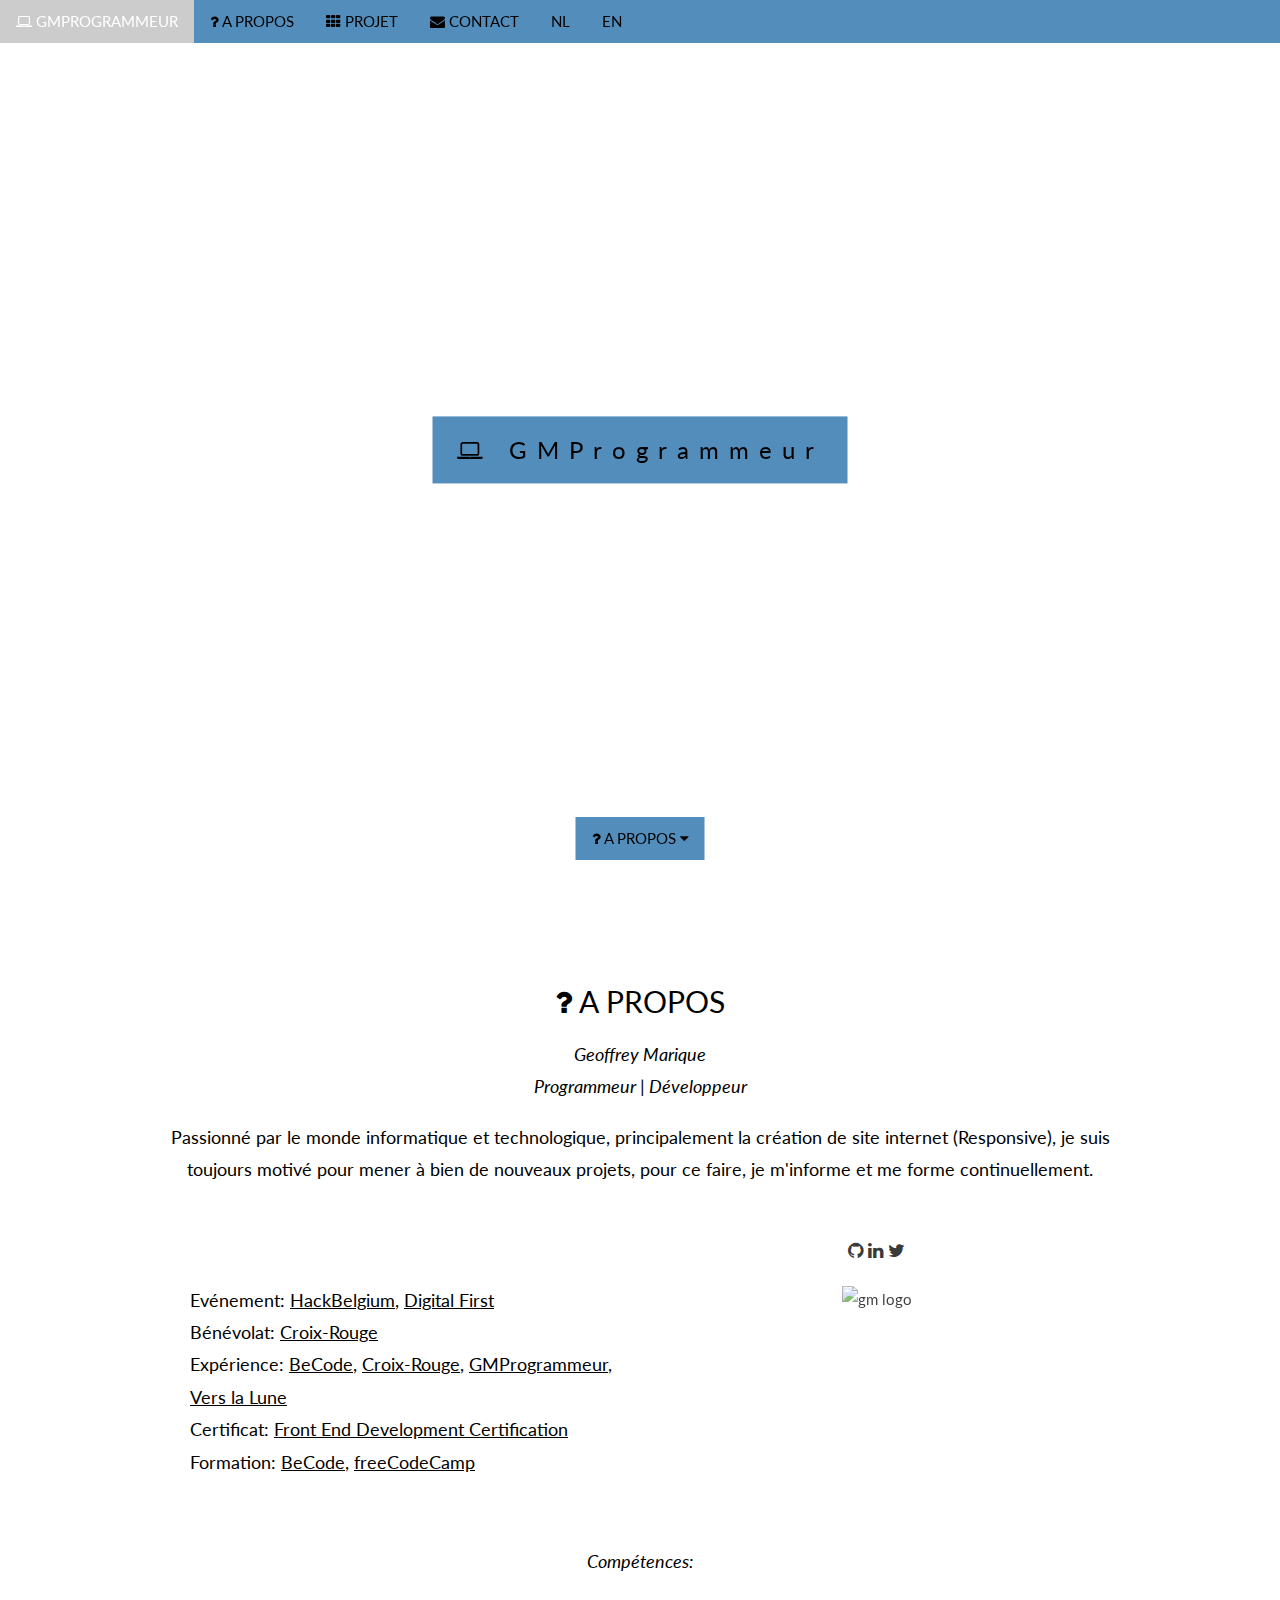
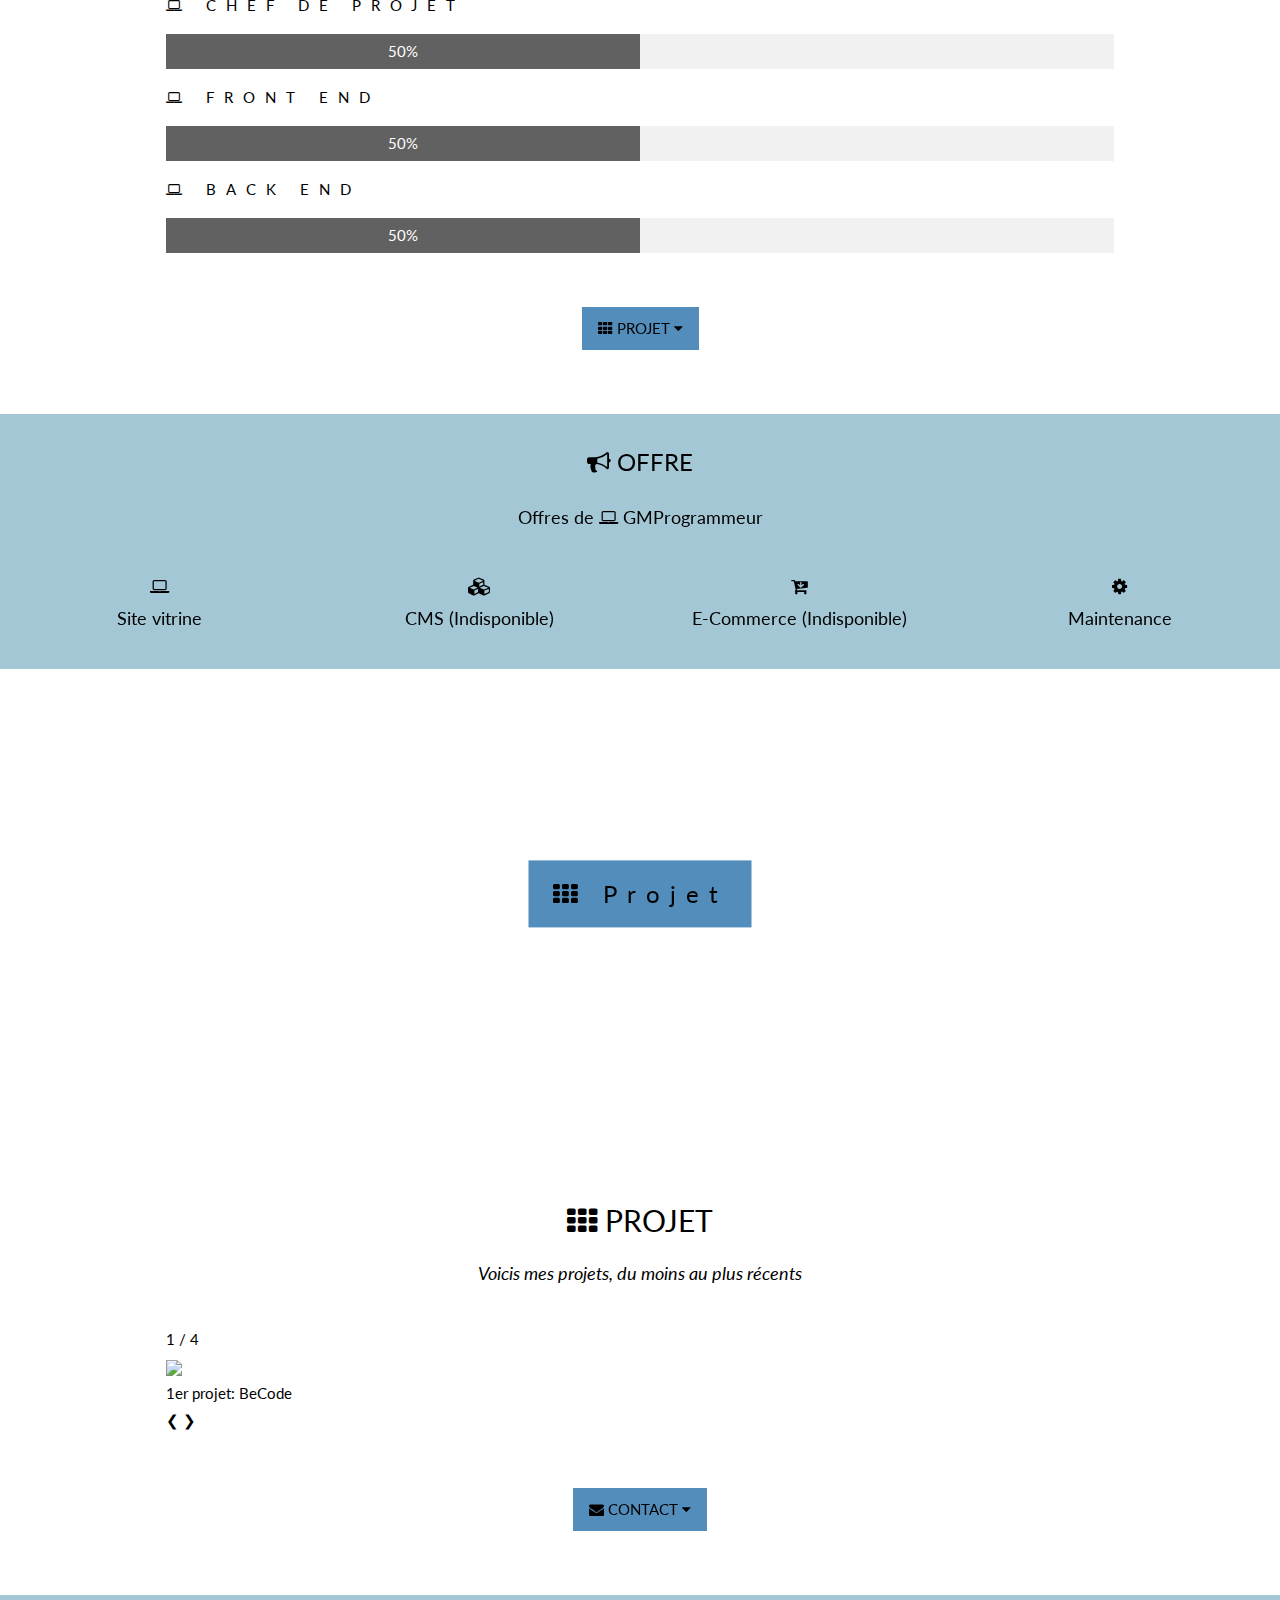
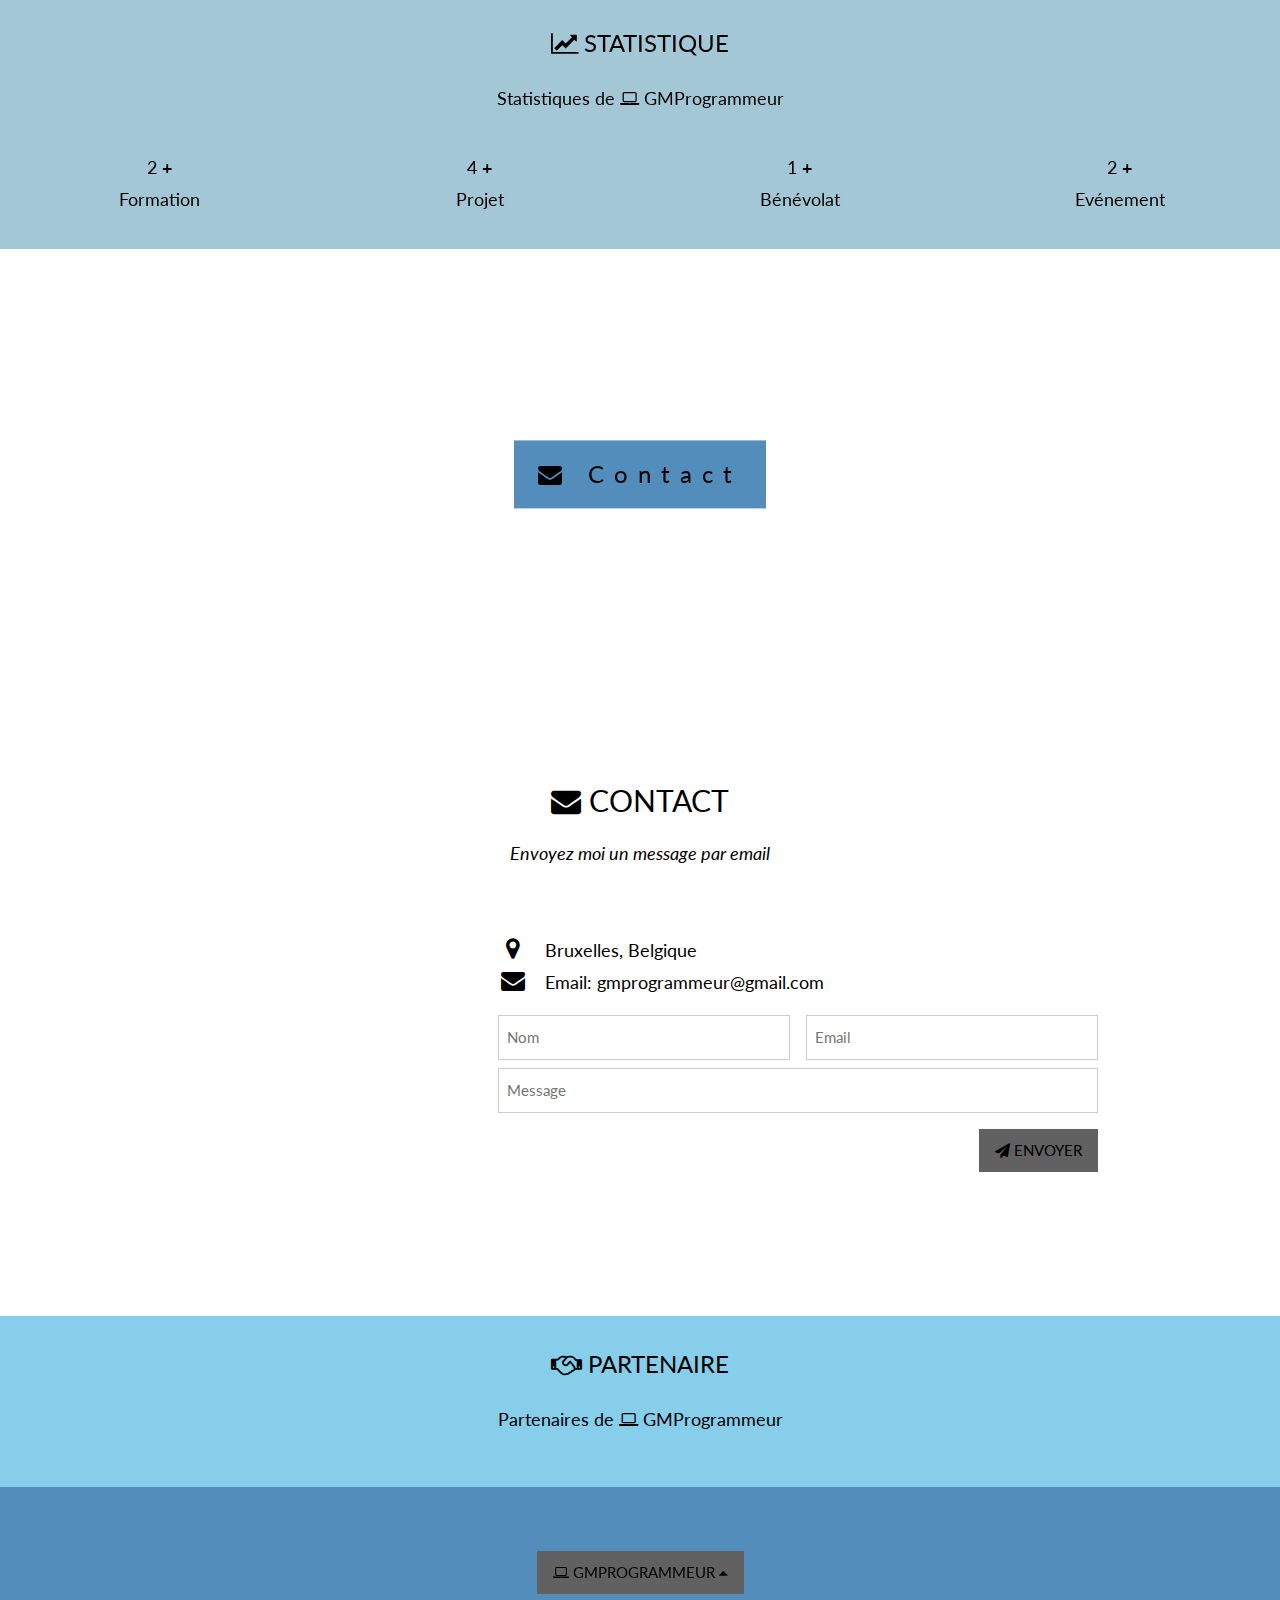
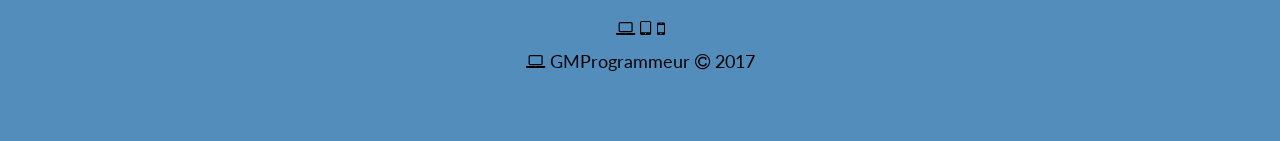
==== Test/index.html @ ae9274a2 "Add files via upload" ====
<!DOCTYPE html>
<html lang="fr">
<head>

	<!-- Global site tag (gtag.js) - Google Analytics -->
	<script async src="https://www.googletagmanager.com/gtag/js?id=UA-107768125-1"></script>
	<script>
	  window.dataLayer = window.dataLayer || [];
	  function gtag(){dataLayer.push(arguments);}
	  gtag('js', new Date());

	  gtag('config', 'UA-107768125-1');
	</script>

	<link rel="shortcut icon" type="image/x-icon" href="Images/favicon.ico">
	<link rel="stylesheet" type="text/css" href="projet.css" media="screen">

	<title>GMProgrammeur</title>

	<meta charset="UTF-8">
	<meta name="description" content="Passionné par le monde informatique et technologique, principalement la création de site internet (Responsive), je suis toujours motivé pour mener à bien de nouveaux projets, pour ce faire, je m'informe et me forme continuellement.">
	<meta name="keywords" content="gmprogrammeur, programmeur, développeur, graphisme, front end, back end, html, css, javascript, php, sql, site vitrine, cms,ecommerce, maintenance">
	<meta name="viewport" content="width=device-width, initial-scale=1">

	<link rel="stylesheet" href="https://www.w3schools.com/w3css/4/w3.css">
	<link rel="stylesheet" href="https://fonts.googleapis.com/css?family=Lato">
	<link rel="stylesheet" href="https://cdnjs.cloudflare.com/ajax/libs/font-awesome/4.7.0/css/font-awesome.min.css">

	<style>

	body,h1,h2,h3,h4,h5,h6 {font-family: "Lato", sans-serif;}
	body, html {
		height: 100%;
		color: black;
		line-height: 1.8;
	}

	/* Create a Parallax Effect */
	.bgimg-1, .bgimg-2, .bgimg-3 {
		background-attachment: fixed;
		background-position: center;
		background-repeat: no-repeat;
		background-size: cover;
	}

	/* First image */
	.bgimg-1 {
		background-image: url('Images/gmba1.jpg');
		min-height: 100%;
	}

	/* Second image */
	.bgimg-2 {
		background-image: url("Images/gmba2.jpg");
		min-height: 50%;
	}

	/* Second image */
	.bgimg-3 {
		background-image: url("Images/gmba3.jpg");
		min-height: 50%;
	}

	.w3-wide {letter-spacing: 10px;}
	.w3-hover-opacity {cursor: pointer;}

	/* Turn off parallax scrolling for tablets and phones */
	@media only screen and (max-device-width: 1024px) {
		.bgimg-1, .bgimg-2 {
			background-attachment: scroll;
		}
	}

	</style>

</head>
<body>

	<!-- Navbar (sit on top) -->
	<div class="w3-top">
	  <div class="w3-bar w3-blue w3-greyscale-min w3-text-black">

		<a class="w3-bar-item w3-button w3-hide-medium w3-hide-large w3-right w3-hover-text-white" href="javascript:void(0);" onclick="toggleFunction()" title="Toggle Navigation Menu"><i class="fa fa-bars"></i></a>
		<a href="#accueil" class="w3-bar-item w3-button w3-hover-text-white"><i class="fa fa-laptop"></i> GMPROGRAMMEUR</a>
		<a href="#apropos" class="w3-bar-item w3-button w3-hide-small w3-hover-text-white"><i class="fa fa-question"></i> A PROPOS</a>
		<a href="#projet" class="w3-bar-item w3-button w3-hide-small w3-hover-text-white"><i class="fa fa-th"></i> PROJET</a>
		<a href="#contact" class="w3-bar-item w3-button w3-hide-small w3-hover-text-white"><i class="fa fa-envelope"></i> CONTACT</a>
		<a href="nl.php" class="w3-bar-item w3-button w3-hide-small w3-hover-text-white">NL</a>
		<a href="en.php" class="w3-bar-item w3-button w3-hide-small w3-hover-text-white">EN</a>

	  </div>

	  <!-- Navbar on small screens -->
	  <div id="navDemo" class="w3-bar-block w3-white w3-hide w3-hide-large w3-hide-medium">

	  	<a href="#apropos" class="w3-bar-item w3-button" onclick="toggleFunction()">A PROPOS</a>
		<a href="#projet" class="w3-bar-item w3-button" onclick="toggleFunction()">PROJET</a>
		<a href="#contact" class="w3-bar-item w3-button" onclick="toggleFunction()">CONTACT</a>
		<a href="nl.php" class="w3-bar-item w3-button" onclick="toggleFunction()">NL</a>
		<a href="en.php" class="w3-bar-item w3-button" onclick="toggleFunction()">EN</a>

	  </div>
	</div>

	<!-- First Parallax -->
	<div class="bgimg-1 w3-display-container" id="accueil">

	  <div class="w3-display-middle" style="white-space:nowrap;">

		<h1 class="w3-text-black w3-center w3-padding-large w3-blue w3-greyscale-min w3-xlarge w3-wide"><i class="fa fa-laptop w3-hover-text-grey"></i> GMProgrammeur</h1>

	  </div>

	  <div class="w3-display-bottommiddle" style="white-space:nowrap; margin-bottom: 40px;">

		<a href="#apropos" class="w3-button w3-blue w3-greyscale-min w3-hover-text-white w3-text-black"><i class="fa fa-question"></i> A PROPOS <i class="fa fa-caret-down"></i></a>

	  </div>

	</div>

	<!-- Container -->
	<div class="w3-content w3-container w3-padding-64" id="apropos">

		<h2 class="w3-center"><i class="fa fa-question w3-hover-text-grey"></i> A PROPOS</h2>

		<h3 class="w3-center w3-large"><em>Geoffrey Marique<br>Programmeur | Développeur</em></h3>

		<p class="w3-large w3-center">Passionné par le monde informatique et technologique, principalement la création de site internet (Responsive), je suis toujours motivé pour mener à bien de nouveaux projets, pour ce faire, je m'informe et me forme continuellement.</p>

		<div class="w3-row w3-padding-50">

			<div class="w3-col m6 w3-padding-large" style="margin-top: 50px;">

				<p class="w3-large">Evénement: <a href="http://www.hackbelgium.be/" target="_blank">HackBelgium</a>, <a href="https://www.digitalfirst.be/index.php" target="_blank">Digital First</a>

				<br>

				Bénévolat: <a href="http://www.croix-rouge.be/" target="_blank">Croix-Rouge</a>

				<br>

				Expérience: <a href="http://www.becode.org/" target="_blank">BeCode</a>, <a href="http://www.croix-rouge.be/" target="_blank">Croix-Rouge</a>, <a href="http://www.gmprogrammeur.be/" target="_blank">GMProgrammeur</a>, <a href="http://www.verslalune.fr/" target="_blank">Vers la Lune</a>

				<br>

				Certificat: <a href="https://www.freecodecamp.org/gmprogrammeur/front-end-certification" target="_blank">Front End Development Certification</a>

				<br>
				
				Formation: <a href="http://www.becode.org/" target="_blank">BeCode</a>, <a href="https://www.freecodecamp.org/" target="_blank">freeCodeCamp</a></p>

			</div>

			<div class="w3-col m1 w3-padding-large">

			</div>

			<div class="w3-col m4 w3-padding-large w3-center">

				<p class="w3-center w3-large"><a href="https://github.com/gmprogrammeur" target="_blank"><i class="fa fa-github w3-text-dark-grey w3-hover-text-grey"></i></a> <a href="https://www.linkedin.com/in/gmprogrammeur/" target="_blank"><i class="fa fa-linkedin w3-text-dark-grey w3-hover-text-grey"></i></a> <a href="https://twitter.com/gmprogrammeur" target="_blank"><i class="fa fa-twitter w3-text-dark-grey w3-hover-text-grey"></i></a></p>

				<img src="Images/gmph.jpg" class="w3-image w3-opacity-min w3-hover-opacity-off" alt="gm logo" style="width: 200px;">

			</div>

			<div class="w3-col m1 w3-padding-large">

			</div>

		</div>

		<br>

		<h3 class="w3-large w3-center"><em>Compétences:</em></h3>


		<p class="w3-wide"><i class="fa fa-laptop w3-hover-text-grey"></i> CHEF DE PROJET</p>

		<div class="w3-light-grey">

			<div class="w3-container w3-padding-small w3-dark-grey w3-center" style="width:50%">

			50%

			</div>

		</div>

		<p class="w3-wide"><i class="fa fa-laptop w3-hover-text-grey"></i> FRONT END</p>

		<div class="w3-light-grey">

			<div class="w3-container w3-padding-small w3-dark-grey w3-center" style="width:50%">

			50%

			</div>

		</div>

		<p class="w3-wide"><i class="fa fa-laptop w3-hover-text-grey"></i> BACK END</p>

		<div class="w3-light-grey">

			<div class="w3-container w3-padding-small w3-dark-grey w3-center" style="width:50%">

			50%

			</div>

	  	</div>

		<br><br>

		<div class="w3-center">

			<a href="#projet" class="w3-button w3-blue w3-greyscale-min w3-hover-text-white w3-text-black"><i class="fa fa-th"></i> PROJET <i class="fa fa-caret-down"></i></a>

		</div>

	</div>

	<!-- About Section -->
	<div class="w3-row w3-center w3-light-blue w3-greyscale-min w3-padding-16 w3-text-black">

		<h3 class="w3-center"><i class="fa fa-bullhorn w3-hover-text-grey"></i> OFFRE</h3>

		<p class="w3-center w3-large">Offres de <i class="fa fa-laptop w3-hover-text-grey"></i> GMProgrammeur</p>

		<div class="w3-quarter w3-large">

			<p><i class="fa fa-laptop w3-hover-text-grey"></i><br>Site vitrine</p>

		</div>

		<div class="w3-quarter w3-large">

			<p><i class="fa fa-cubes w3-hover-text-grey"></i><br>CMS (Indisponible)</p>

		</div>

		<div class="w3-quarter w3-large">

			<p><i class="fa fa-cart-arrow-down w3-hover-text-grey"></i><br>E-Commerce (Indisponible)</p>

		</div>

		<div class="w3-quarter w3-large">

			<p><i class="fa fa-gear w3-hover-text-grey"></i><br>Maintenance</p>

		</div>

	</div>

	<!-- Second Parallax -->
	<div class="bgimg-2 w3-display-container" id="projet">

	  <div class="w3-display-middle" style="white-space:nowrap;">

		<h1 class="w3-center w3-padding-large w3-blue w3-greyscale-min w3-text-black w3-xlarge w3-wide"><i class="fa fa-th w3-hover-text-grey"></i> Projet</h1>

	  </div>

	</div>

	<!-- Container -->
	<div class="w3-content w3-container w3-padding-64">

		<h2 class="w3-center"><i class="fa fa-th w3-hover-text-grey"></i> PROJET</h2>

		<h3 class="w3-center w3-large"><em>Voicis mes projets, du moins au plus récents</em></h3>

		<br>

			<div class="slideshow-container">

			  <div class="mySlides fade">

				<div class="numbertext">1 / 4</div>

				<a href="http://www.becode.org/" target="_blank"><img src="Images/gm1p.jpg"></a>

				<div class="text">1er projet: BeCode</div>

			  </div>

			  <div class="mySlides fade">

				<div class="numbertext">2 / 4</div>

				<a href="http://www.croix-rouge.be/" target="_blank"><img src="Images/gm2p.jpg" ></a>

				<div class="text">2eme projet : Croix-Rouge de Belgique</div>

			  </div>

			  <div class="mySlides fade">

				<div class="numbertext">3 / 4</div>

				<a href="http://www.gmprogrammeur.be/" target="_blank"><img src="Images/gm3p.jpg" ></a>

				<div class="text">3eme projet : GMProgrammeur</div>

			  </div>

			  <div class="mySlides fade">

				<div class="numbertext">4 / 4</div>

				<a href="http://www.verslalune.fr/" target="_blank"><img src="Images/gm4p.jpg"></a>

				<div class="text">4eme projet: Vers la Lune</div>

			  </div>

			  <a class="prev" onclick="plusSlides(-1)">&#10094;</a>
			  <a class="next" onclick="plusSlides(1)">&#10095;</a>

			</div>

			<script type="text/javascript">

				var slideIndex = 1;
				showSlides(slideIndex);

				function plusSlides(n) {
				  showSlides(slideIndex += n);
				}

				function currentSlide(n) {
				  showSlides(slideIndex = n);
				}

				function showSlides(n) {
				  var i;
				  var slides = document.getElementsByClassName("mySlides");
				  var dots = document.getElementsByClassName("dot");
				  if (n > slides.length) {slideIndex = 1} 
				  if (n < 1) {slideIndex = slides.length}
				  for (i = 0; i < slides.length; i++) {
					  slides[i].style.display = "none"; 
				  }
				  for (i = 0; i < dots.length; i++) {
					  dots[i].className = dots[i].className.replace(" active", "");
				  }
				  slides[slideIndex-1].style.display = "block"; 
				  dots[slideIndex-1].className += " active";
				}

			</script>

		<br><br>

		<div class="w3-center">

			<a href="#contact" class="w3-button w3-blue w3-greyscale-min w3-hover-text-white w3-text-black"><i class="fa fa-envelope"></i> CONTACT <i class="fa fa-caret-down"></i></a>

		</div>

	</div>

	<!-- About Section -->
	<div class="w3-row w3-center w3-light-blue w3-greyscale-min w3-padding-16 w3-text-black">

		<h3 class="w3-center"><i class="fa fa-line-chart w3-hover-text-grey"></i> STATISTIQUE</h3>

		<p class="w3-center w3-large">Statistiques de <i class="fa fa-laptop w3-hover-text-grey"></i> GMProgrammeur</p>

		<div class="w3-quarter w3-large">

			<p>2 <b>+</b><br>Formation</p>

		</div>

		<div class="w3-quarter w3-large">

			<p>4 <b>+</b><br>Projet</p>

		</div>

		<div class="w3-quarter w3-large">

			<p>1 <b>+</b><br>Bénévolat</p>

		</div>

		<div class="w3-quarter w3-large">

			<p>2 <b>+</b><br>Evénement</p>

		</div>

	</div>

	<!-- Second Parallax -->
	<div class="bgimg-3 w3-display-container" id="contact">

	  <div class="w3-display-middle" style="white-space:nowrap;">

		<h1 class="w3-center w3-padding-large w3-blue w3-greyscale-min w3-text-black w3-xlarge w3-wide"><i class="fa fa-envelope w3-hover-text-grey"></i> Contact</h1>

	  </div>

	</div>

	<!-- Container  -->
	<div class="w3-content w3-container w3-padding-64">

		<h2 class="w3-center"><i class="fa fa-envelope w3-hover-text-grey"></i> CONTACT</h2>

		<h3 class="w3-center w3-large"><em>Envoyez moi un message par email</em></h3>

		<div class="w3-row w3-padding-32 w3-section">

			<div class="w3-col m4 w3-container">

				<!-- Add Google Maps -->
				<iframe src="https://www.google.com/maps/embed?pb=!1m18!1m12!1m3!1d161254.24966331615!2d4.22332128363326!3d50.83861614862046!2m3!1f0!2f0!3f0!3m2!1i1024!2i768!4f13.1!3m3!1m2!1s0x47c3c486740f9fff%3A0x10099ab2f4c8030!2sBruxelles!5e0!3m2!1sfr!2sbe!4v1511738075870"" width="auto" height="266" frameborder="0" style="border:0" class="w3-opacity-min w3-hover-opacity-off" alt="google map" allowfullscreen></iframe>

			</div>

			<div class="w3-col m8 w3-panel">

				<div class="w3-large w3-margin-bottom">

					<i class="fa fa-map-marker fa-fw w3-hover-text-grey w3-xlarge w3-margin-right"></i>Bruxelles, Belgique<br>
					<i class="fa fa-envelope fa-fw w3-hover-text-grey w3-xlarge w3-margin-right"></i>Email: gmprogrammeur@gmail.com

				</div>

				<form action="" method="POST">

					<div class="w3-row-padding" style="margin:0 -16px 8px -16px">

						<div class="w3-half">

							<input class="w3-input w3-border" type="text" placeholder="Nom" name="Nom">

						</div>

						<div class="w3-half">

							<input class="w3-input w3-border" type="text" placeholder="Email" name="Email">

						</div>

					</div>

					<input class="w3-input w3-border" type="text" placeholder="Message" name="Message">

					<button class="w3-button w3-dark-grey w3-right w3-section w3-text-black w3-hover-text-white" type="submit" name="submit">

						<i class="fa fa-paper-plane"></i> ENVOYER

					</button>

				</form>

			</div>

		</div>

	</div>

	<!-- Collaboration -->
	<div class="w3-row w3-center w3-light-blue w3-text-black w3-padding-16">

		<h3 class="w3-center"><i class="fa fa-handshake-o w3-hover-text-grey"></i> PARTENAIRE</h3>

		<p class="w3-center w3-large">Partenaires de <i class="fa fa-laptop w3-hover-text-grey"></i> GMProgrammeur</p>

		<div class="w3-quarter w3-large">

			<p></p>

		</div>

		<div class="w3-quarter w3-large">

			<p></p>

		</div>

		<div class="w3-quarter w3-large">

			<p></p>

		</div>

		<div class="w3-quarter w3-large">

			<p></p>

		</div>

	</div>

	<!-- Footer -->
	<footer class="w3-center w3-blue w3-greyscale-min w3-padding-64">

	  <a href="#accueil" class="w3-button w3-dark-grey w3-hover-grey w3-text-black w3-hover-text-white"><i class=" fa fa-laptop"></i> GMPROGRAMMEUR <i class="fa fa-caret-up"></i></a>

	  <p class="w3-center w3-large w3-text-black" style="margin-bottom: 0;"><i class="fa fa-laptop w3-hover-text-grey"></i> <i class="fa fa-tablet w3-hover-text-grey"></i> <i class="fa fa-mobile w3-hover-text-grey"></i><br><i class="fa fa-laptop w3-hover-text-grey"></i> GMProgrammeur <i class="fa fa-copyright w3-hover-text-grey"></i> 2017</p>

	</footer>
 
	<script>

		// Modal Image Gallery
		function onClick(element) {
		  document.getElementById("img01").src = element.src;
		  document.getElementById("modal01").style.display = "block";
		  var captionText = document.getElementById("caption");
		  captionText.innerHTML = element.alt;
		}

		// Change style of navbar on scroll
		window.onscroll = function() {myFunction()};
		function myFunction() {
			var navbar = document.getElementById("myNavbar");
			if (document.body.scrollTop > 100 || document.documentElement.scrollTop > 100) {
				navbar.className = "w3-bar" + " w3-card-2" + " w3-animate-top" + " w3-orange";
			} else {
				navbar.className = navbar.className.replace(" w3-card-2 w3-animate-top w3-orange", "");
			}
		}

		// Used to toggle the menu on small screens when clicking on the menu button
		function toggleFunction() {
			var x = document.getElementById("navDemo");
			if (x.className.indexOf("w3-show") == -1) {
				x.className += " w3-show";
			} else {
				x.className = x.className.replace(" w3-show", "");
			}
		}

	</script>

</body>
</html>
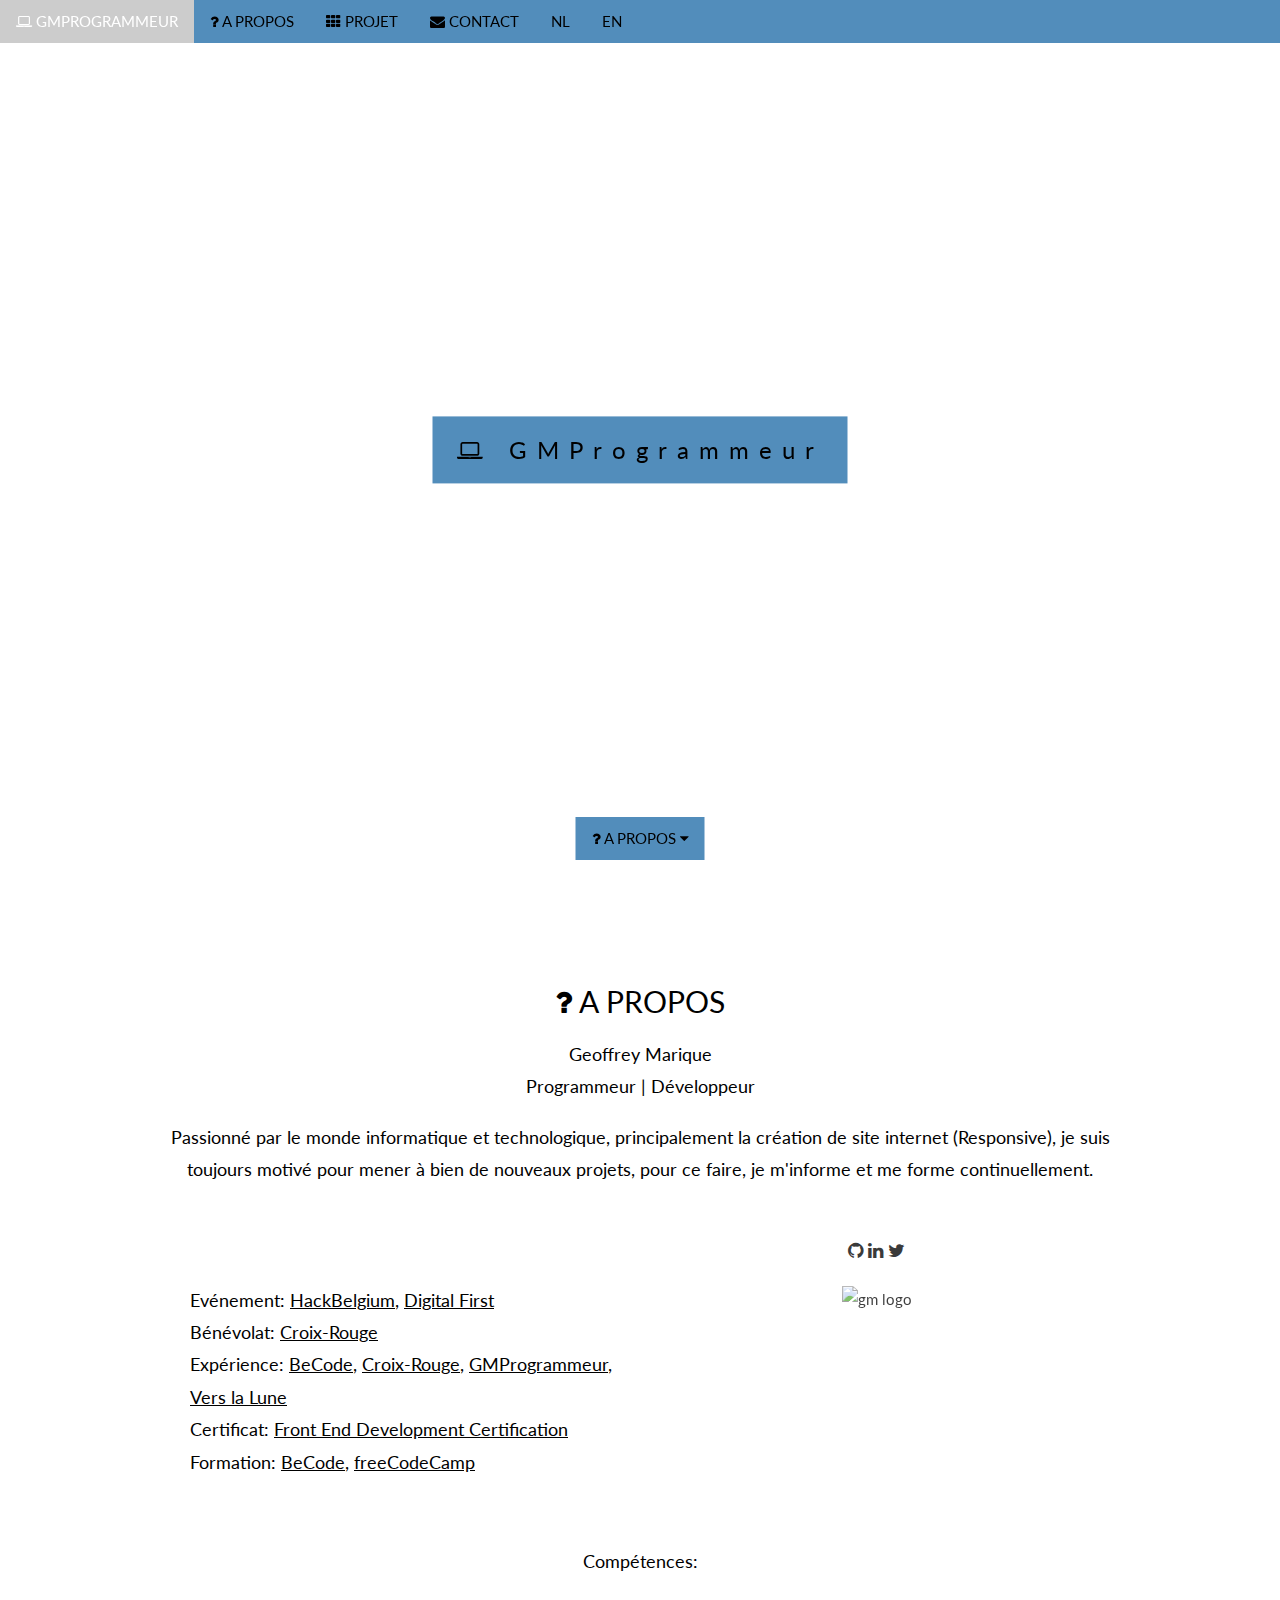
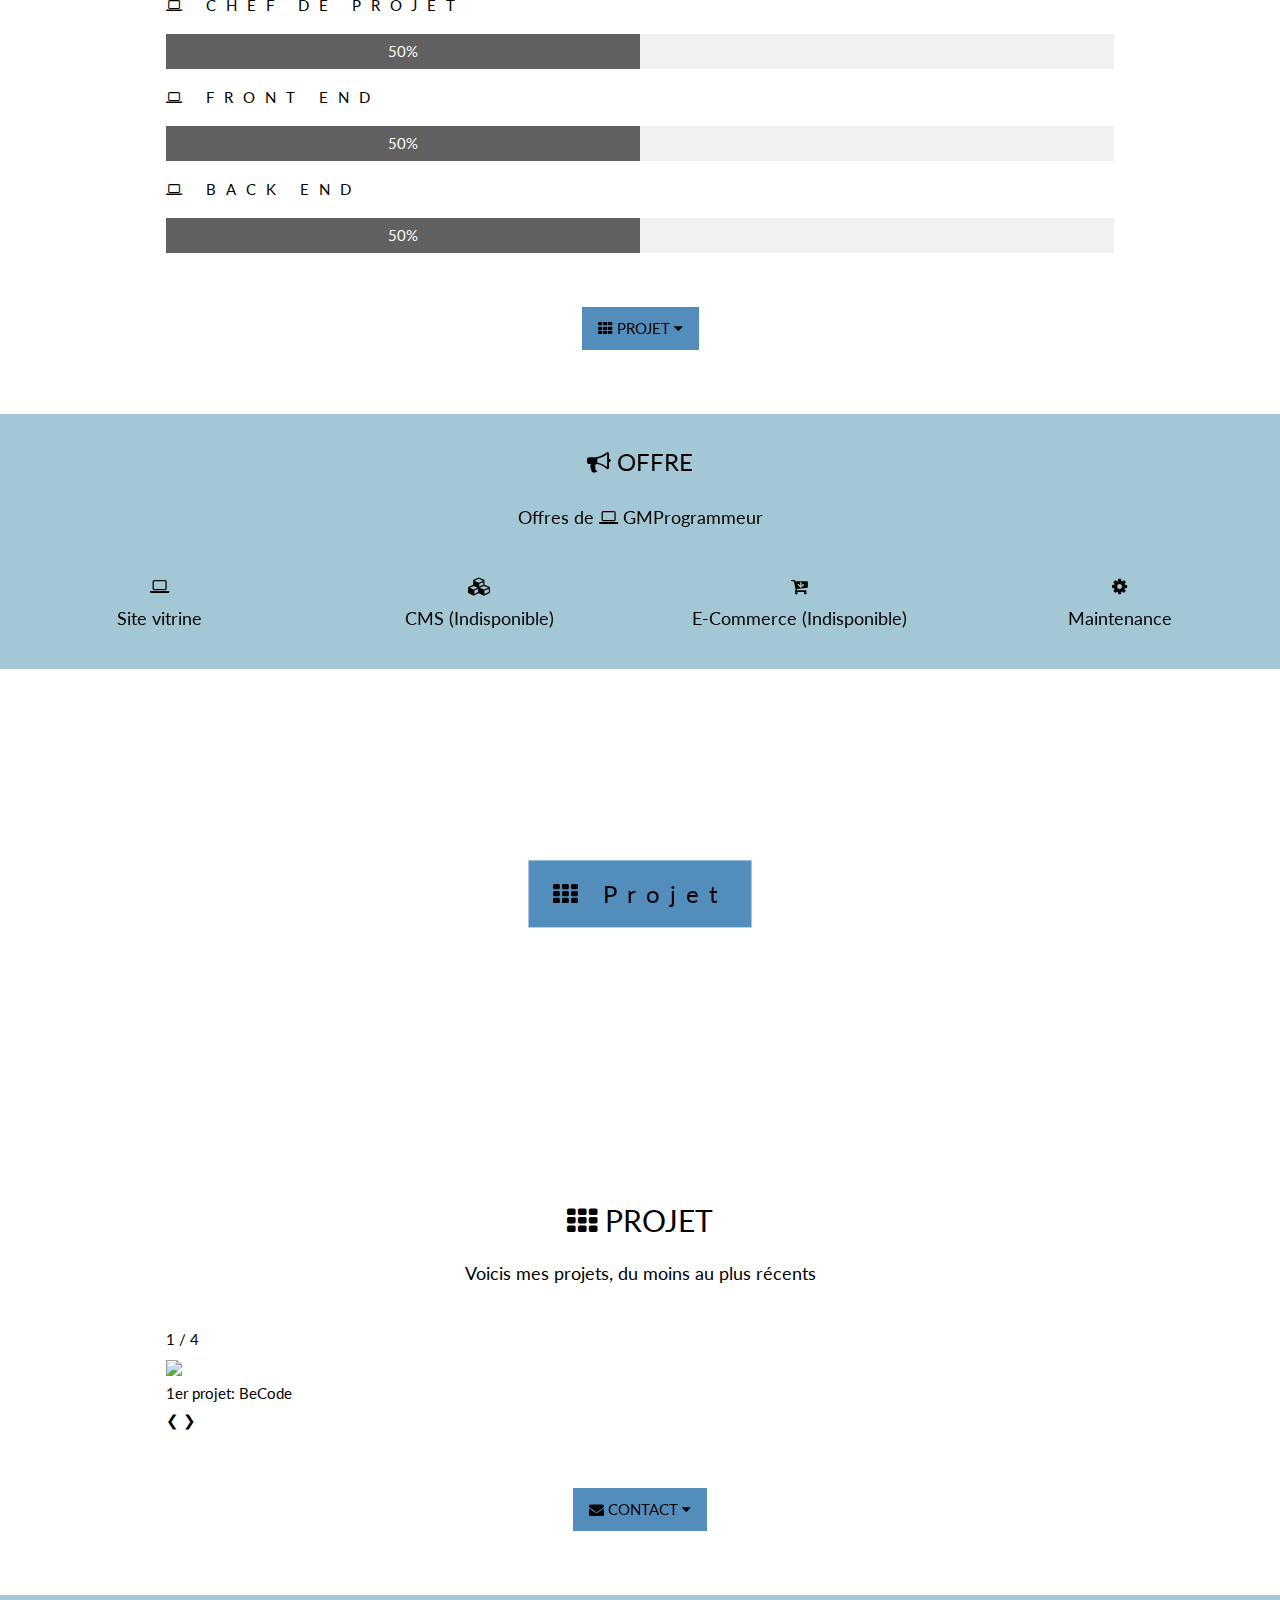
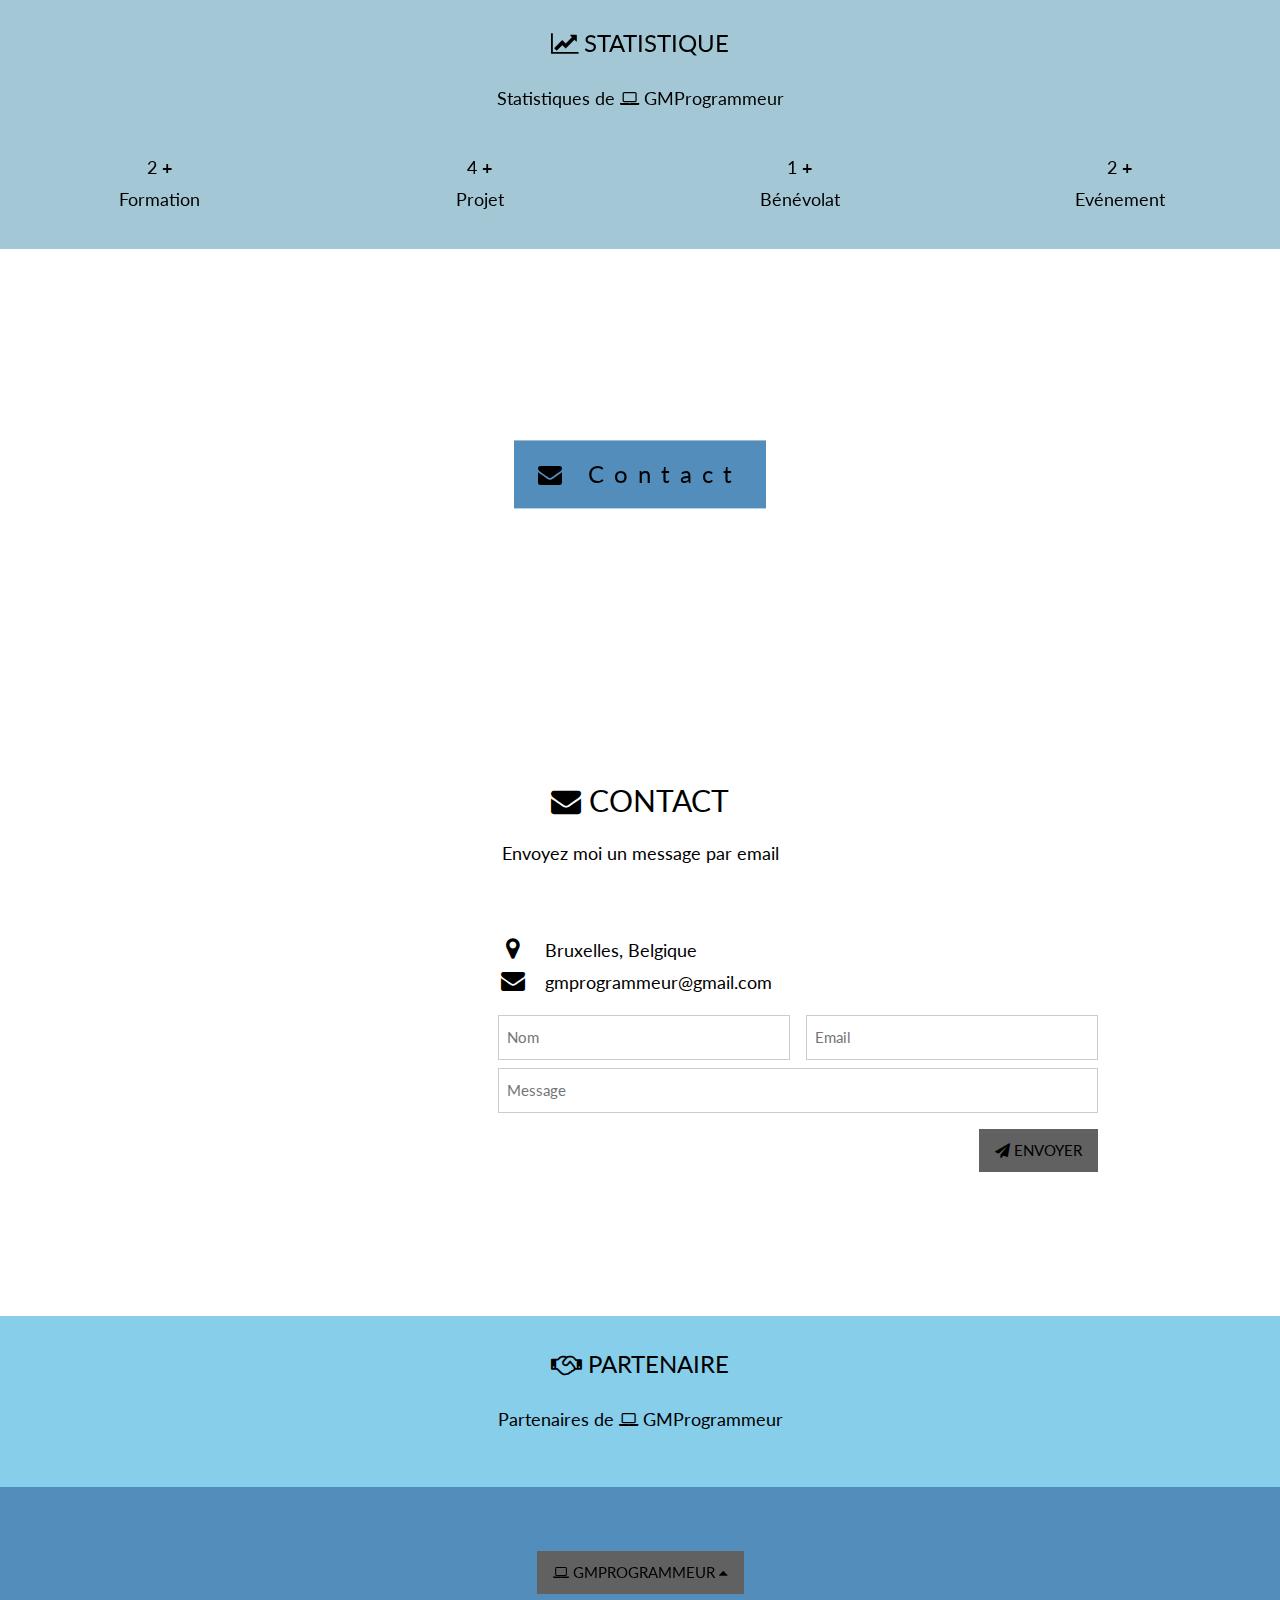
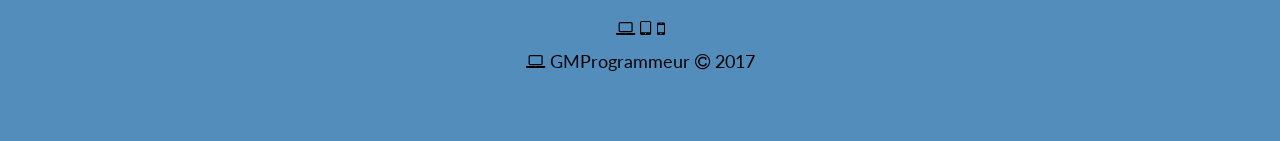
==== commit 3c8f9ffe: "Add files via upload" ====
--- a/Test/index.html
+++ b/Test/index.html
@@ -124,7 +124,7 @@
 
 		<h2 class="w3-center"><i class="fa fa-question w3-hover-text-grey"></i> A PROPOS</h2>
 
-		<h3 class="w3-center w3-large"><em>Geoffrey Marique<br>Programmeur | Développeur</em></h3>
+		<h3 class="w3-center w3-large">Geoffrey Marique<br>Programmeur | Développeur</h3>
 
 		<p class="w3-large w3-center">Passionné par le monde informatique et technologique, principalement la création de site internet (Responsive), je suis toujours motivé pour mener à bien de nouveaux projets, pour ce faire, je m'informe et me forme continuellement.</p>
 
@@ -172,7 +172,7 @@
 
 		<br>
 
-		<h3 class="w3-large w3-center"><em>Compétences:</em></h3>
+		<h3 class="w3-large w3-center">Compétences:</h3>
 
 
 		<p class="w3-wide"><i class="fa fa-laptop w3-hover-text-grey"></i> CHEF DE PROJET</p>
@@ -270,7 +270,7 @@
 
 		<h2 class="w3-center"><i class="fa fa-th w3-hover-text-grey"></i> PROJET</h2>
 
-		<h3 class="w3-center w3-large"><em>Voicis mes projets, du moins au plus récents</em></h3>
+		<h3 class="w3-center w3-large">Voicis mes projets, du moins au plus récents</h3>
 
 		<br>
 
@@ -292,7 +292,7 @@
 
 				<a href="http://www.croix-rouge.be/" target="_blank"><img src="Images/gm2p.jpg" ></a>
 
-				<div class="text">2eme projet : Croix-Rouge de Belgique</div>
+				<div class="text">2eme projet: Croix-Rouge de Belgique</div>
 
 			  </div>
 
@@ -302,7 +302,7 @@
 
 				<a href="http://www.gmprogrammeur.be/" target="_blank"><img src="Images/gm3p.jpg" ></a>
 
-				<div class="text">3eme projet : GMProgrammeur</div>
+				<div class="text">3eme projet: GMProgrammeur</div>
 
 			  </div>
 
@@ -411,7 +411,7 @@
 
 		<h2 class="w3-center"><i class="fa fa-envelope w3-hover-text-grey"></i> CONTACT</h2>
 
-		<h3 class="w3-center w3-large"><em>Envoyez moi un message par email</em></h3>
+		<h3 class="w3-center w3-large">Envoyez moi un message par email</h3>
 
 		<div class="w3-row w3-padding-32 w3-section">
 
@@ -427,7 +427,7 @@
 				<div class="w3-large w3-margin-bottom">
 
 					<i class="fa fa-map-marker fa-fw w3-hover-text-grey w3-xlarge w3-margin-right"></i>Bruxelles, Belgique<br>
-					<i class="fa fa-envelope fa-fw w3-hover-text-grey w3-xlarge w3-margin-right"></i>Email: gmprogrammeur@gmail.com
+					<i class="fa fa-envelope fa-fw w3-hover-text-grey w3-xlarge w3-margin-right"></i>gmprogrammeur@gmail.com
 
 				</div>
 
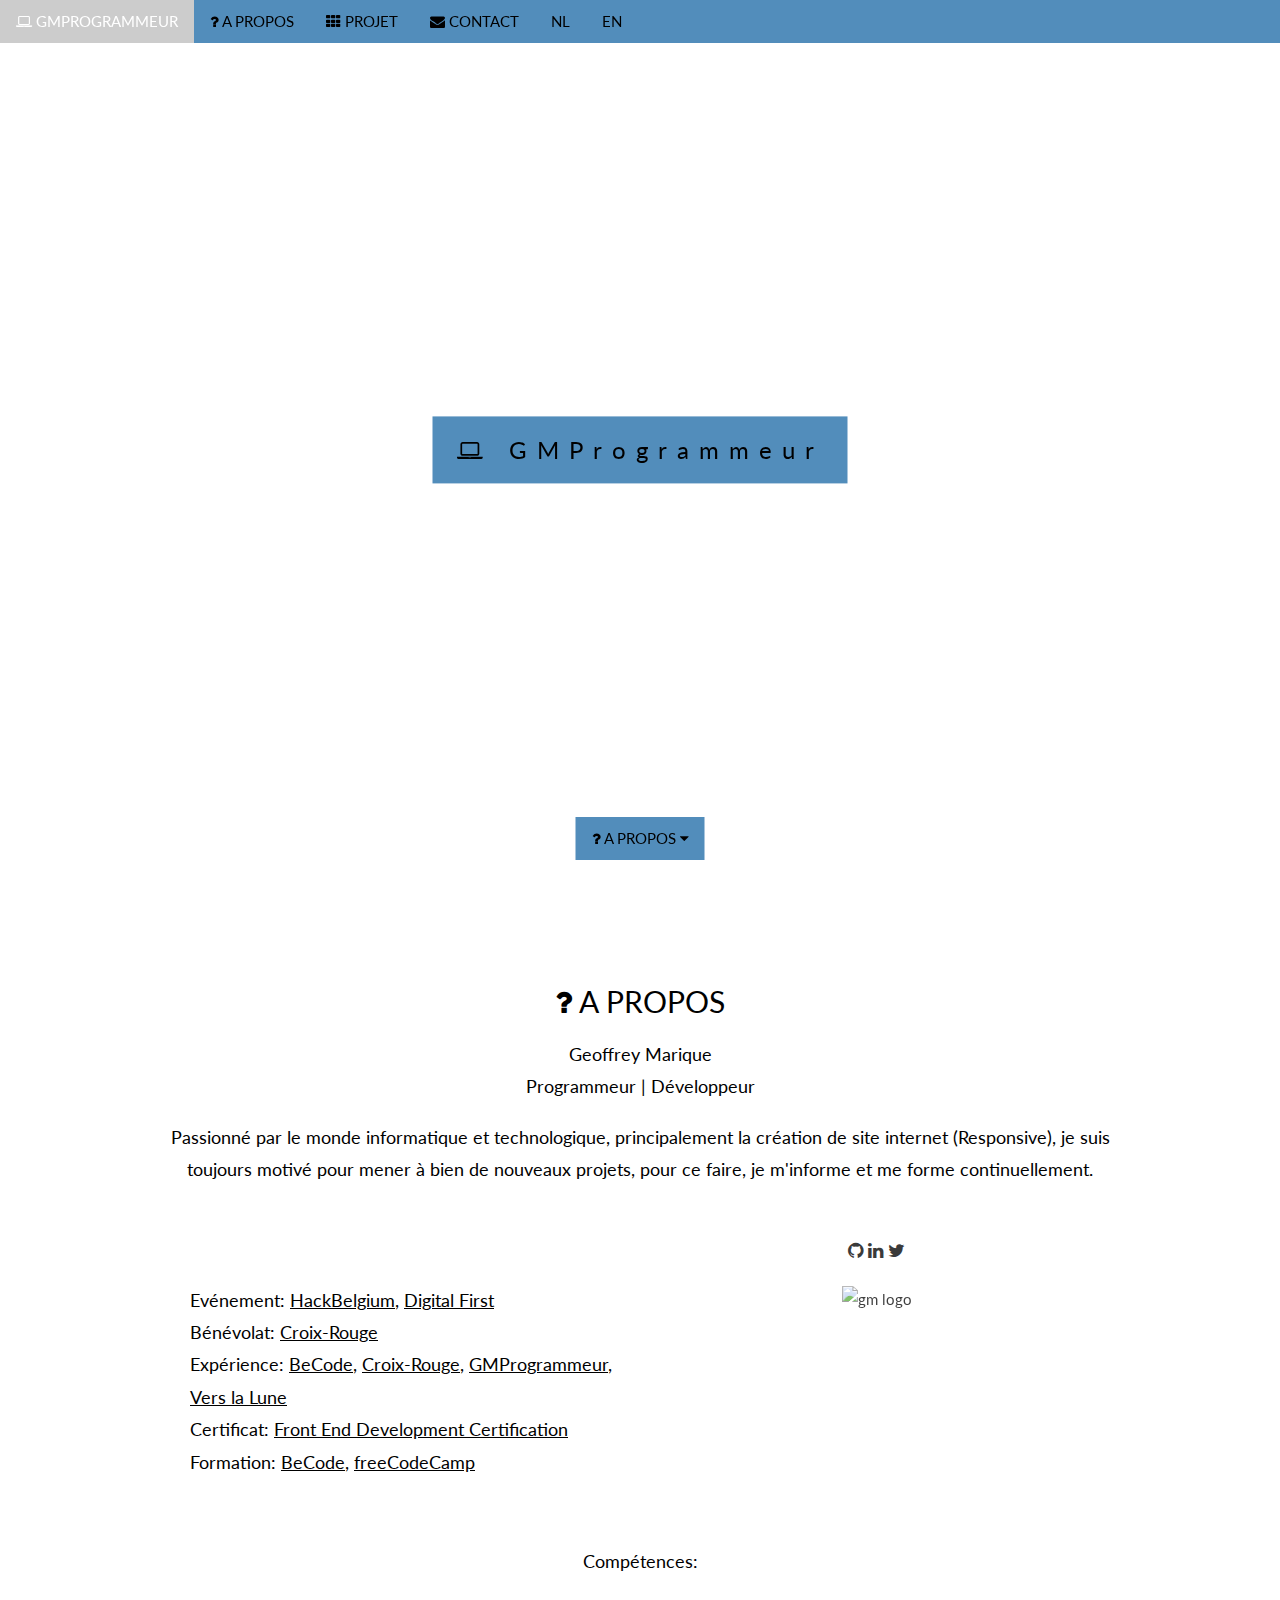
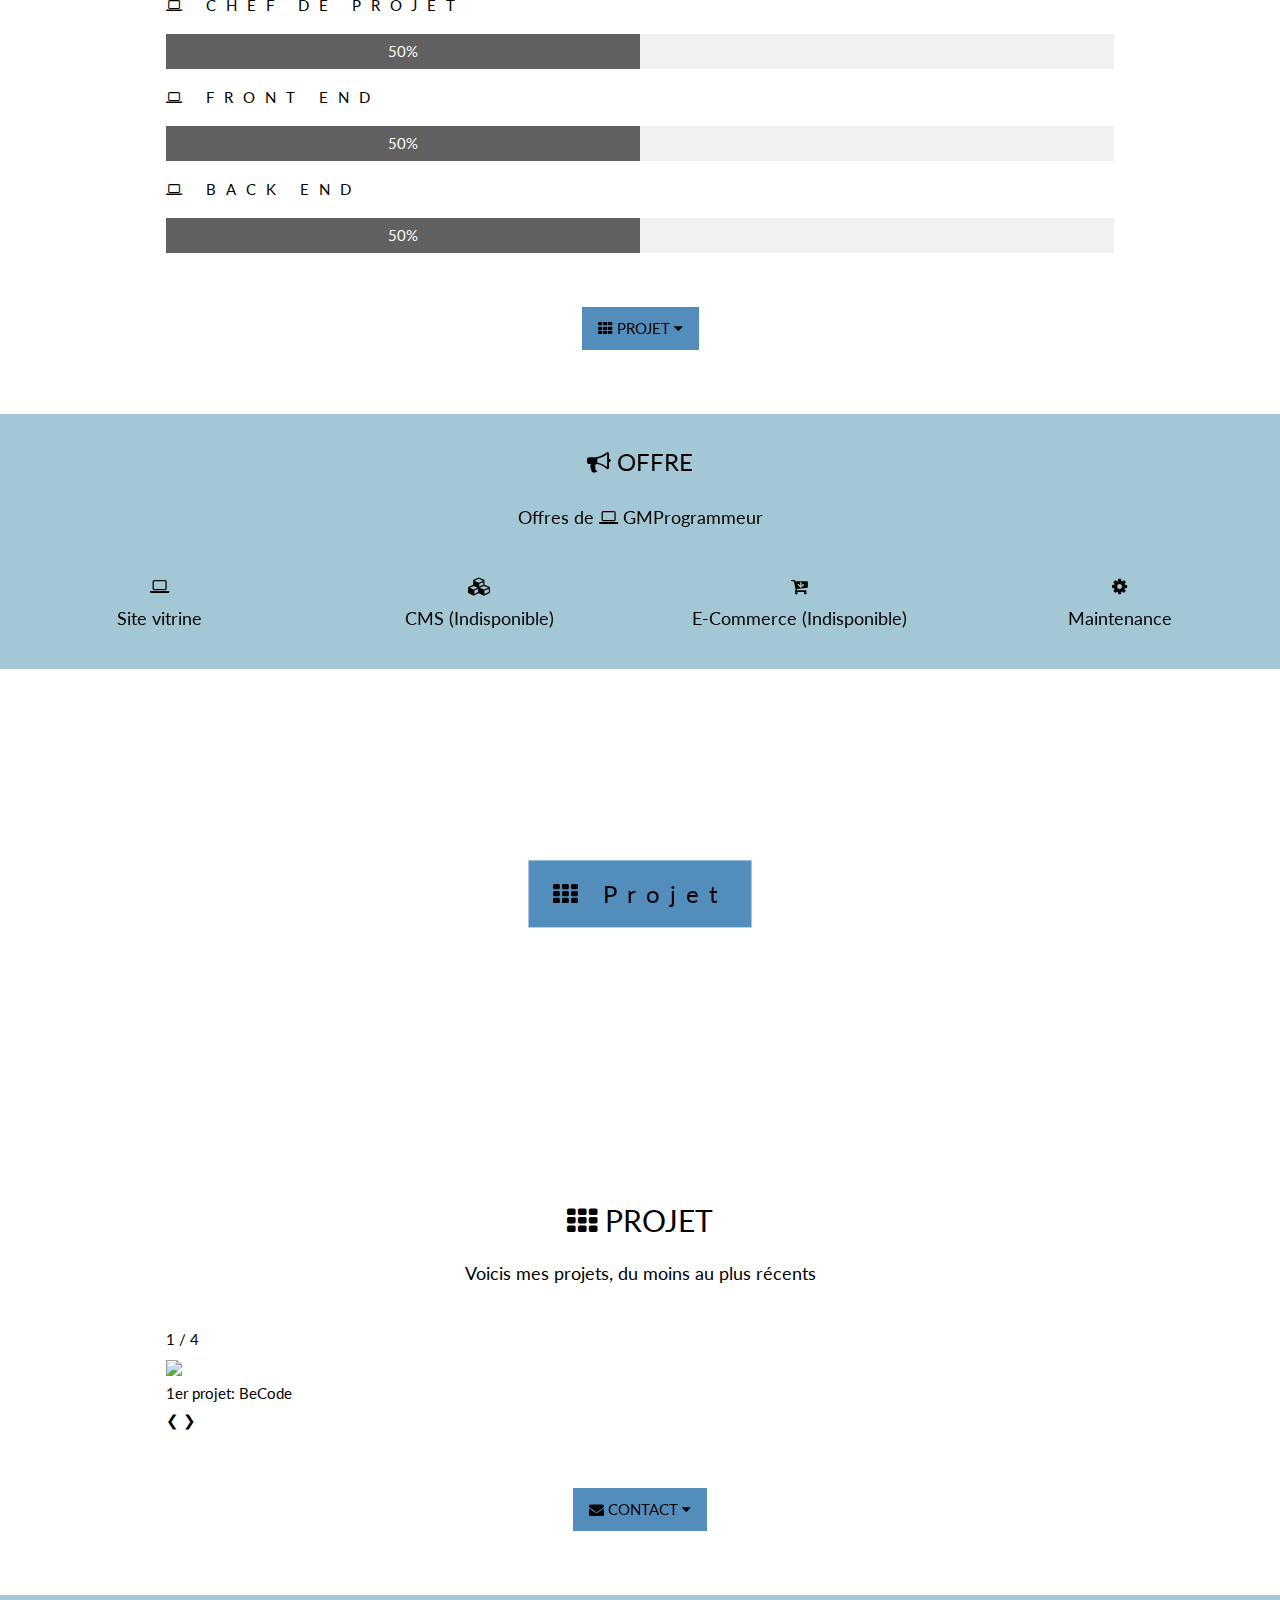
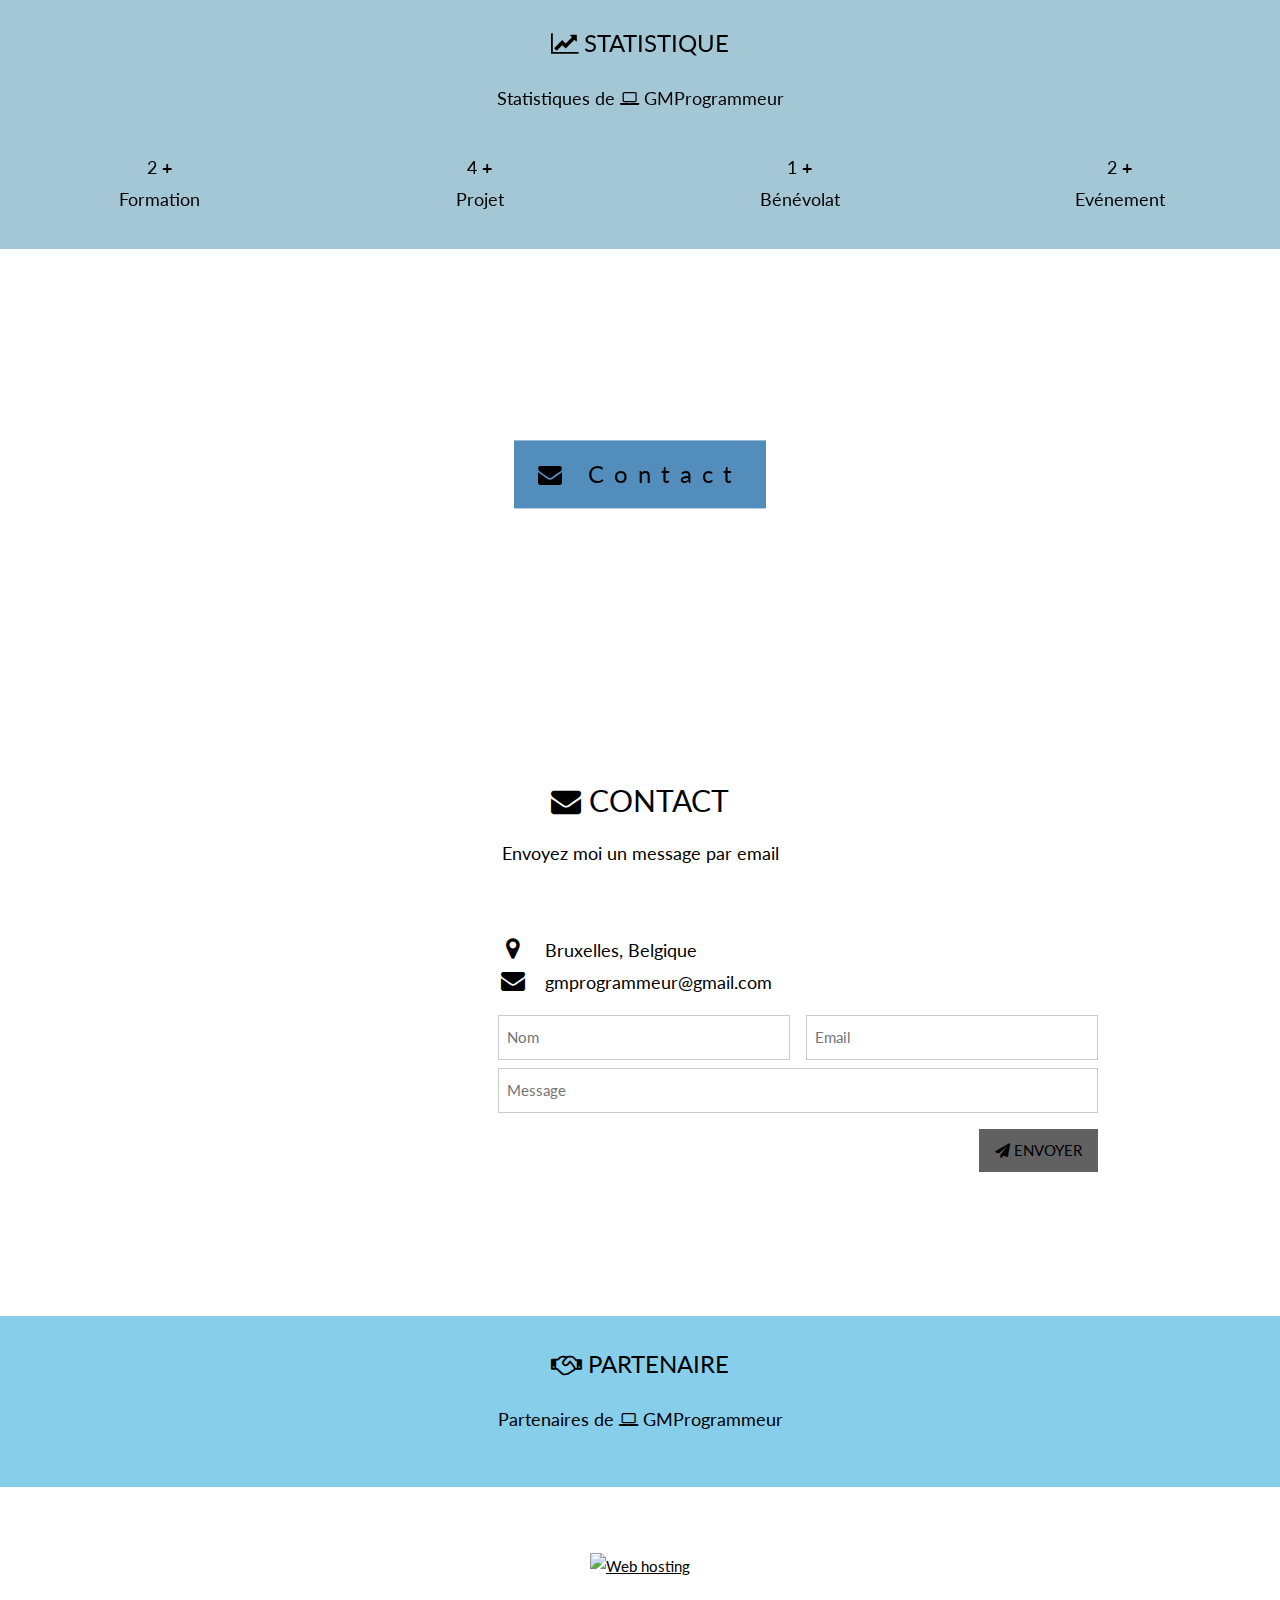
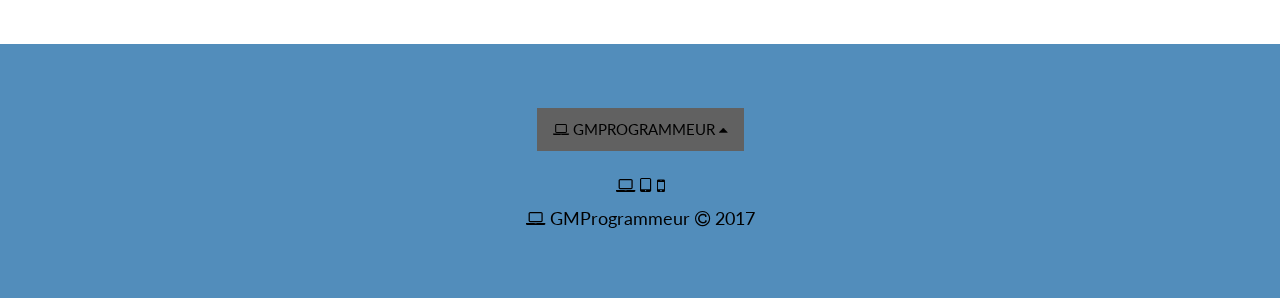
==== commit 4120fc2a: "Add files via upload" ====
--- a/Test/index.html
+++ b/Test/index.html
@@ -498,6 +498,14 @@
 
 	</div>
 
+	<!-- Pub -->
+	<div style="margin: 64px auto; text-align: center;">
+
+		<a href="https://www.000webhost.com/1031001.html" target="_blank"><img src="https://www.000webhost.com/images/banners/468x60/banner11.gif" alt="Web hosting" style="width: 468px; height: 60px;"/></a>
+
+	</div>
+
+
 	<!-- Footer -->
 	<footer class="w3-center w3-blue w3-greyscale-min w3-padding-64">
 
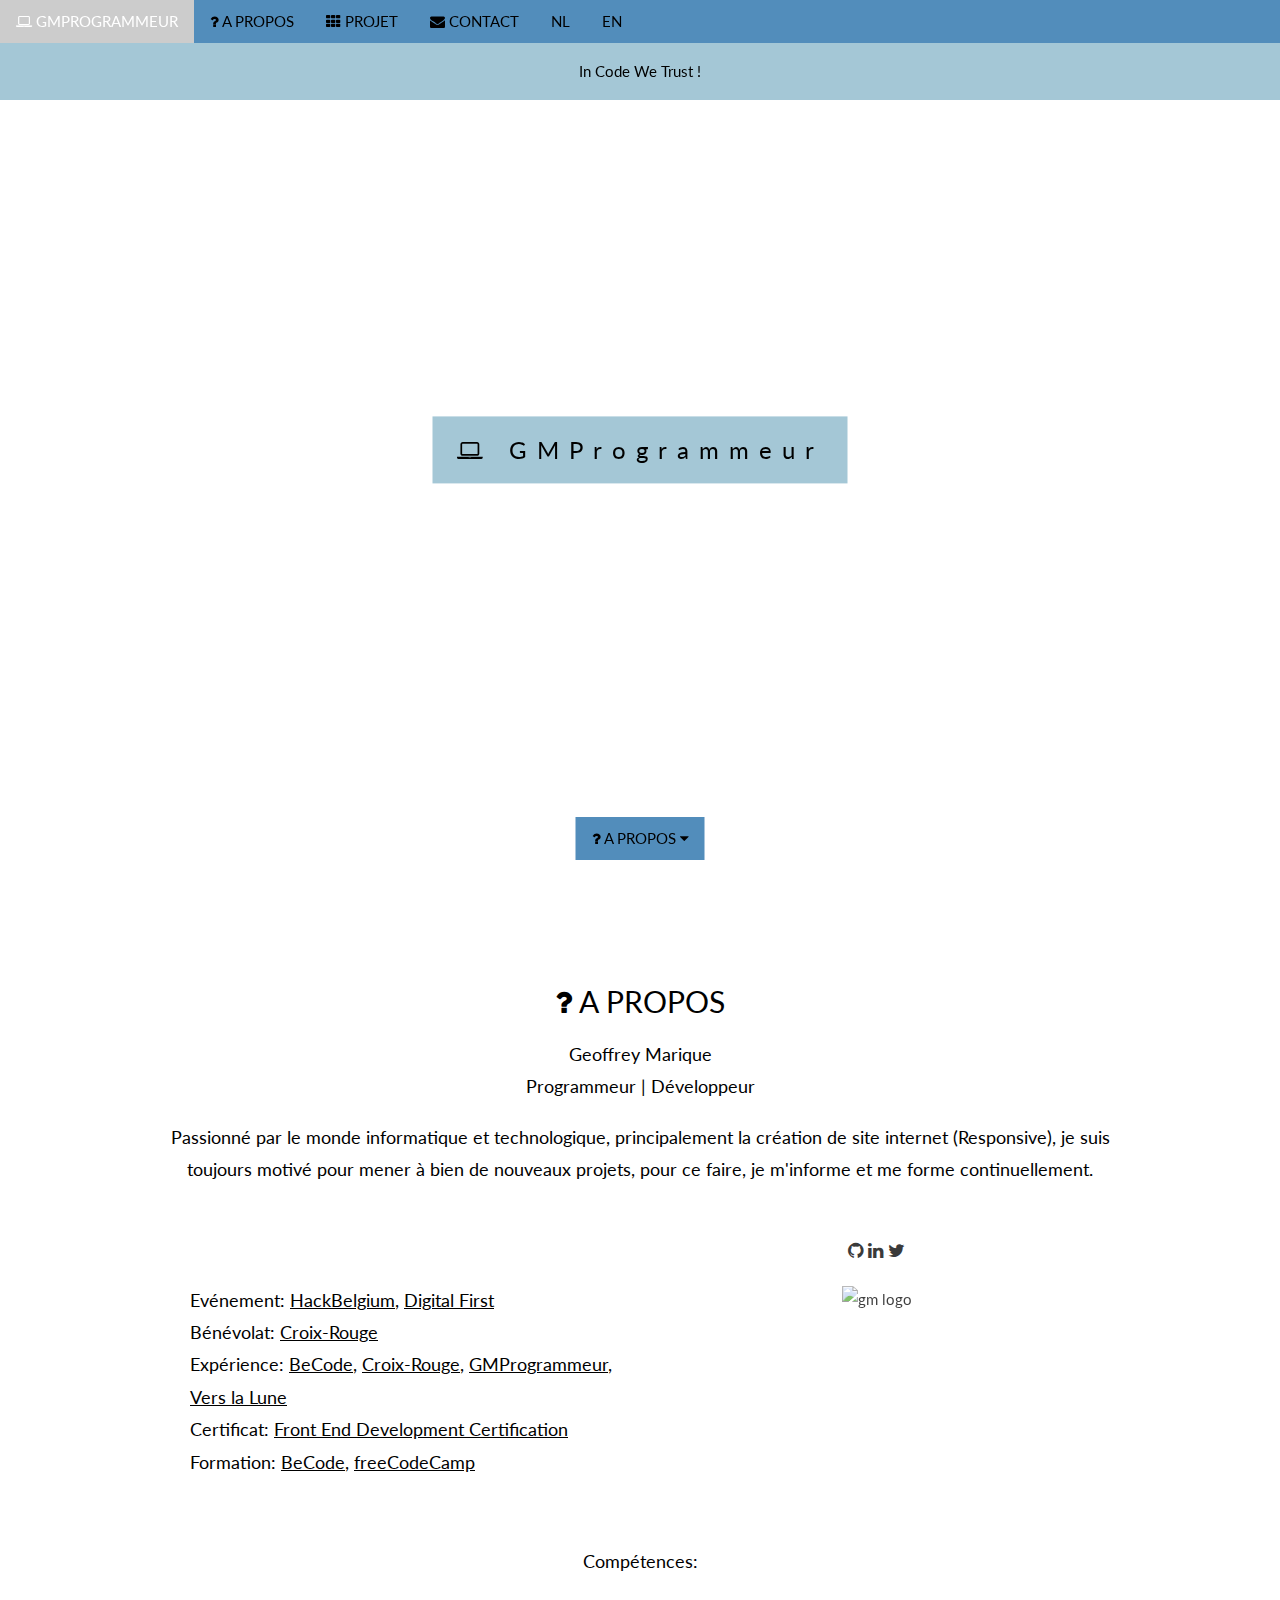
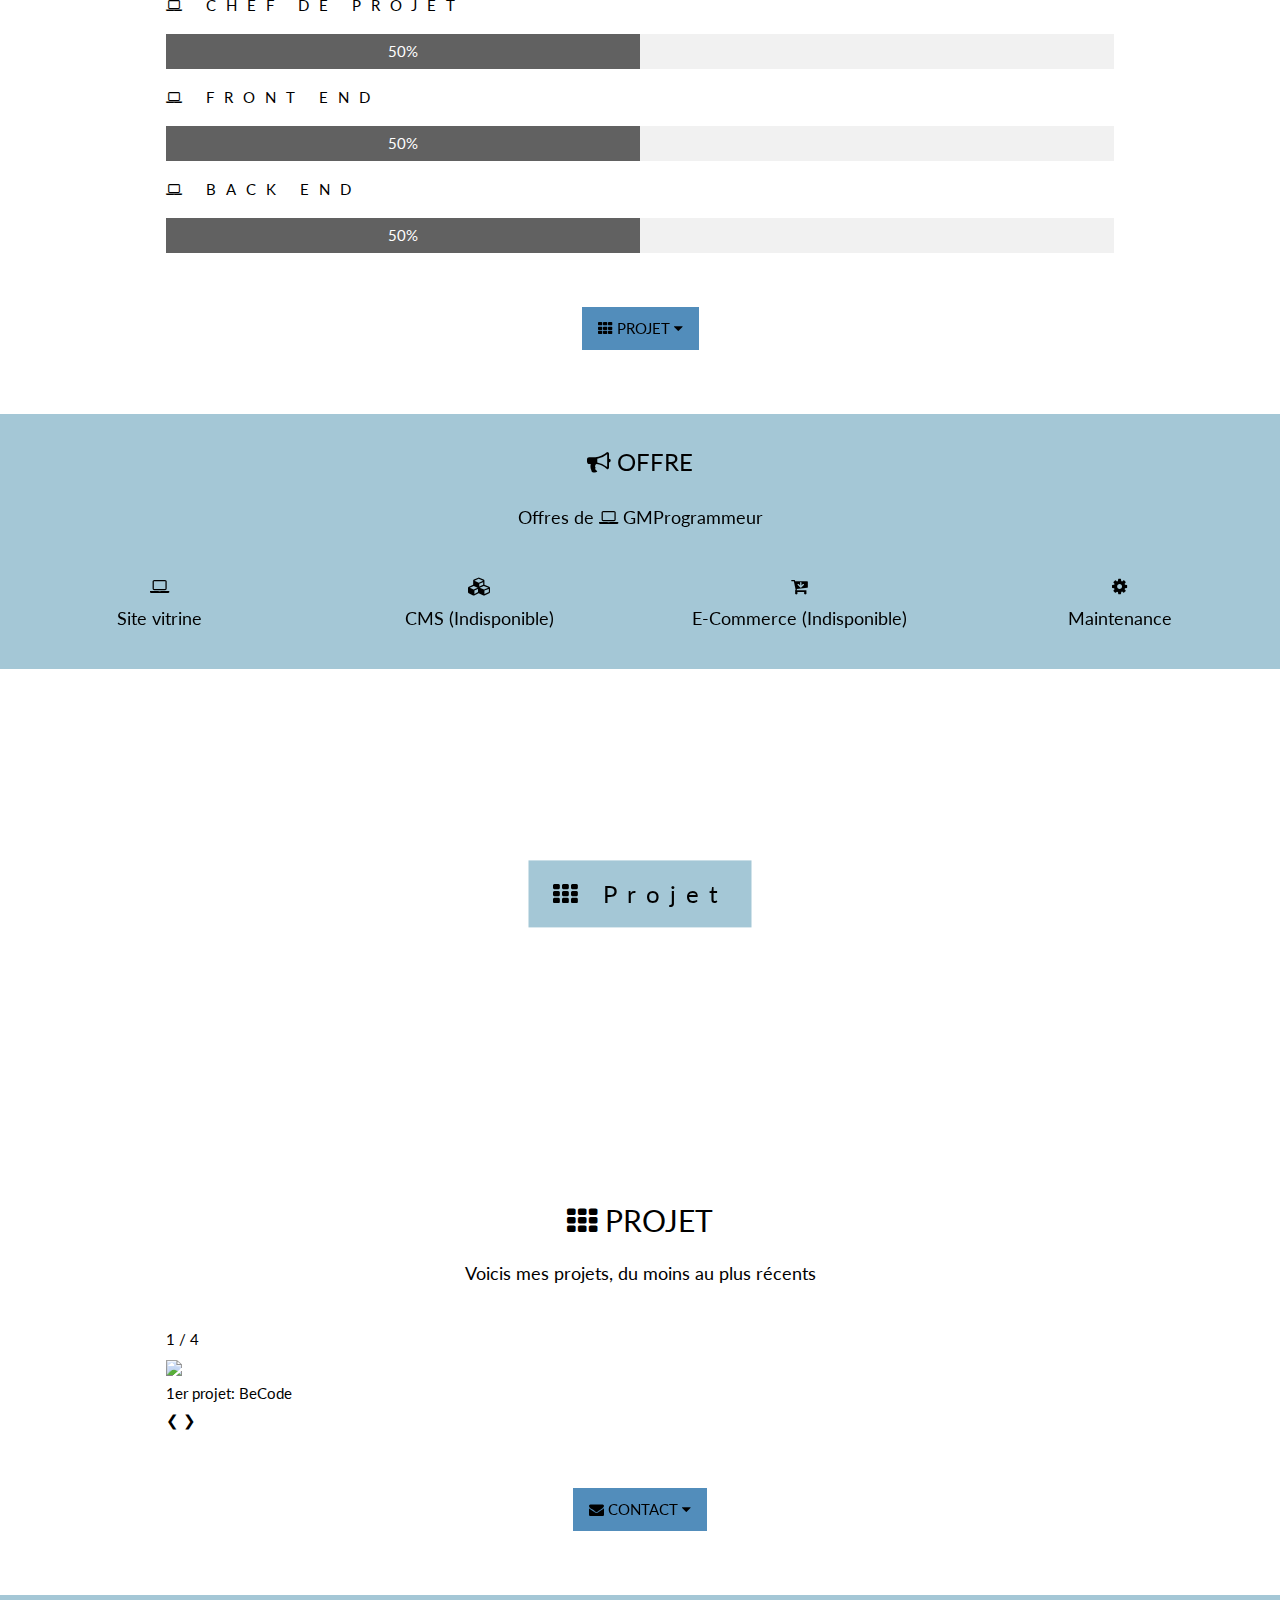
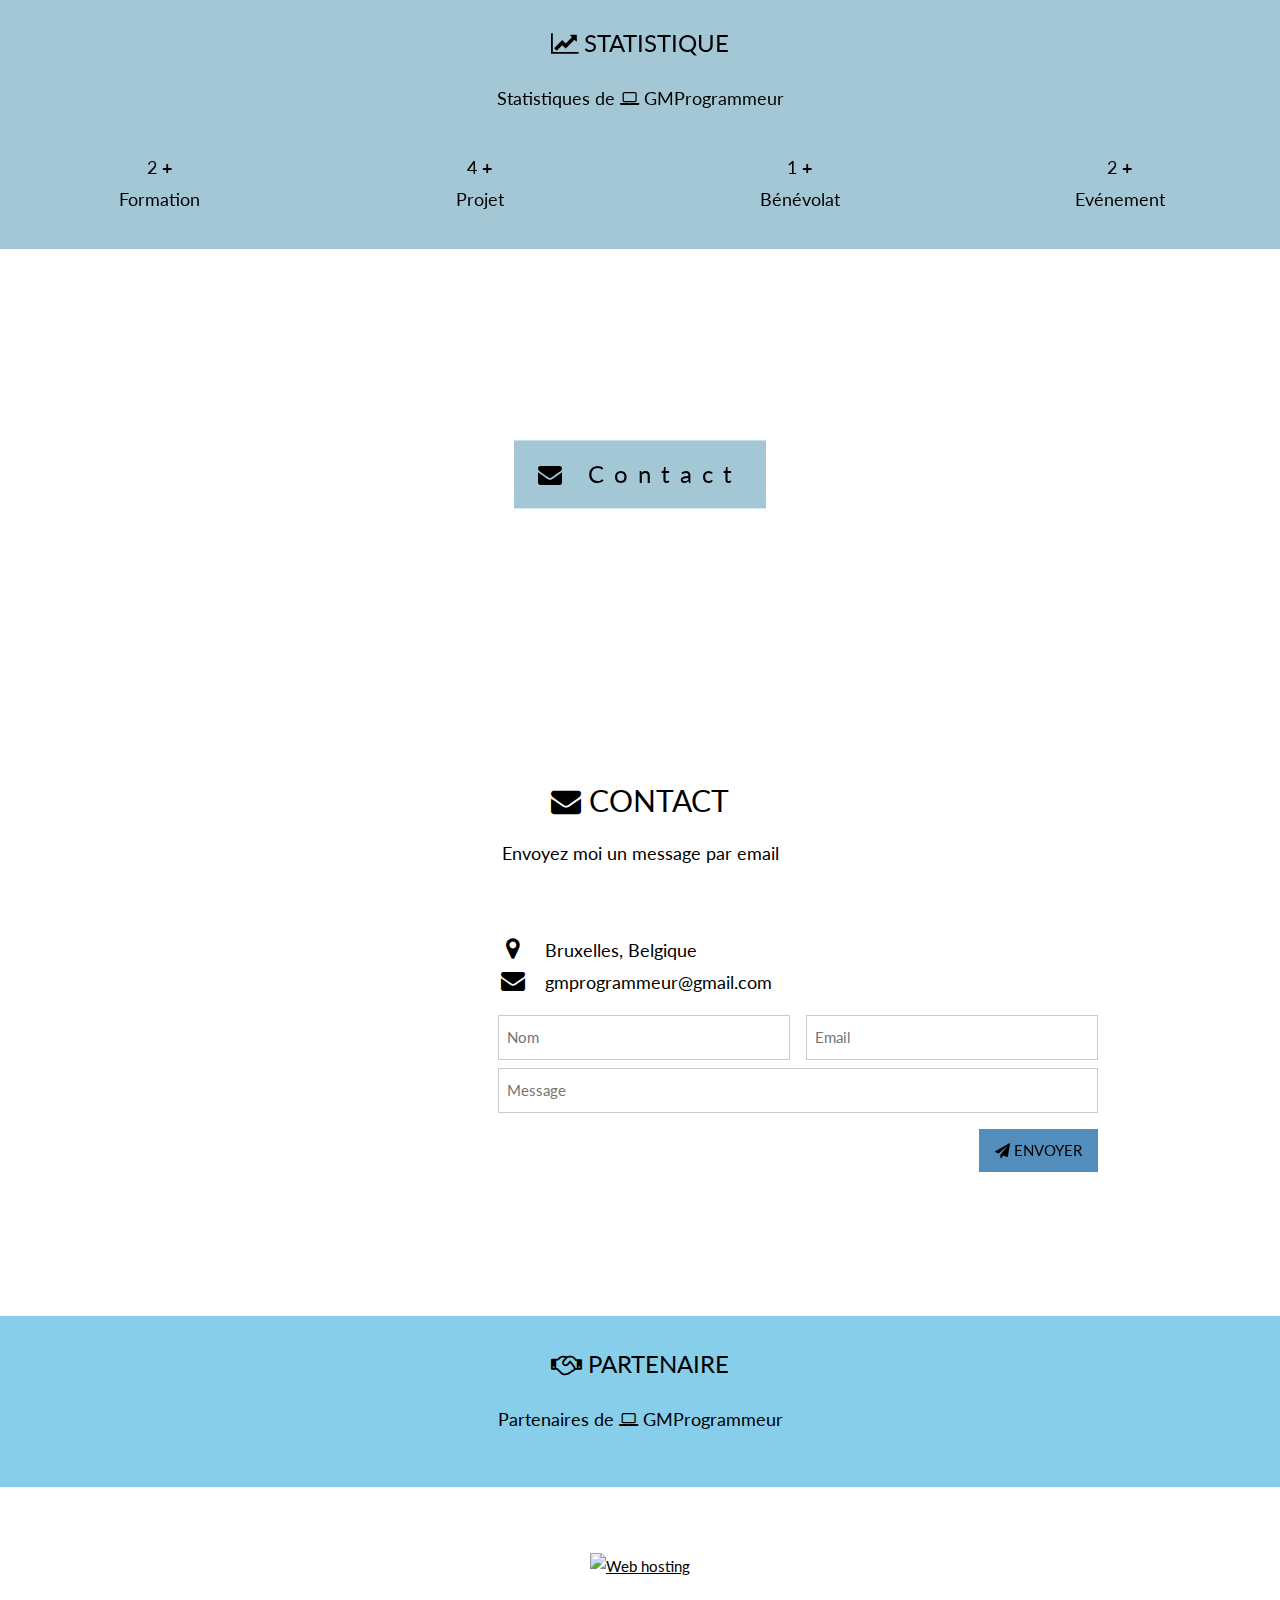
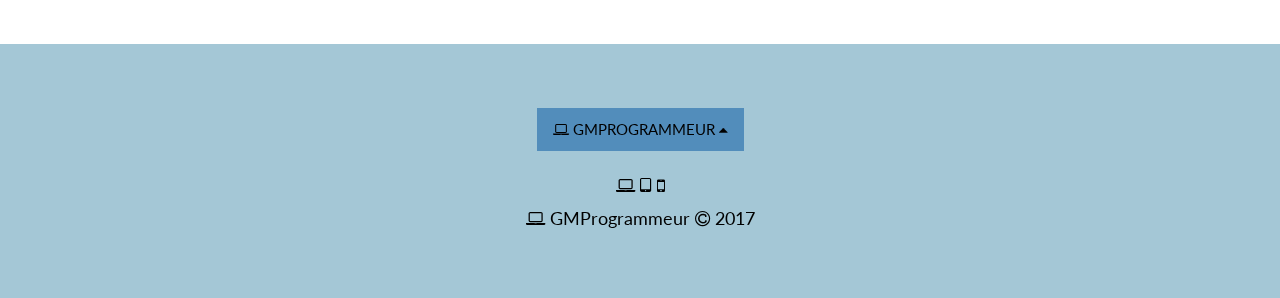
==== commit 3cee498e: "Add files via upload" ====
--- a/Test/index.html
+++ b/Test/index.html
@@ -90,6 +90,12 @@
 
 	  </div>
 
+	  <div class="w3-bar w3-light-blue w3-greyscale-min w3-text-black">
+
+		<p class="w3-center">In Code We Trust !</p>
+
+	  </div>
+
 	  <!-- Navbar on small screens -->
 	  <div id="navDemo" class="w3-bar-block w3-white w3-hide w3-hide-large w3-hide-medium">
 
@@ -107,7 +113,7 @@
 
 	  <div class="w3-display-middle" style="white-space:nowrap;">
 
-		<h1 class="w3-text-black w3-center w3-padding-large w3-blue w3-greyscale-min w3-xlarge w3-wide"><i class="fa fa-laptop w3-hover-text-grey"></i> GMProgrammeur</h1>
+		<h1 class="w3-text-black w3-center w3-padding-large w3-light-blue w3-greyscale-min w3-xlarge w3-wide"><i class="fa fa-laptop w3-hover-text-grey"></i> GMProgrammeur</h1>
 
 	  </div>
 
@@ -259,7 +265,7 @@
 
 	  <div class="w3-display-middle" style="white-space:nowrap;">
 
-		<h1 class="w3-center w3-padding-large w3-blue w3-greyscale-min w3-text-black w3-xlarge w3-wide"><i class="fa fa-th w3-hover-text-grey"></i> Projet</h1>
+		<h1 class="w3-center w3-padding-large w3-light-blue w3-greyscale-min w3-text-black w3-xlarge w3-wide"><i class="fa fa-th w3-hover-text-grey"></i> Projet</h1>
 
 	  </div>
 
@@ -400,7 +406,7 @@
 
 	  <div class="w3-display-middle" style="white-space:nowrap;">
 
-		<h1 class="w3-center w3-padding-large w3-blue w3-greyscale-min w3-text-black w3-xlarge w3-wide"><i class="fa fa-envelope w3-hover-text-grey"></i> Contact</h1>
+		<h1 class="w3-center w3-padding-large w3-light-blue w3-greyscale-min w3-text-black w3-xlarge w3-wide"><i class="fa fa-envelope w3-hover-text-grey"></i> Contact</h1>
 
 	  </div>
 
@@ -451,7 +457,7 @@
 
 					<input class="w3-input w3-border" type="text" placeholder="Message" name="Message">
 
-					<button class="w3-button w3-dark-grey w3-right w3-section w3-text-black w3-hover-text-white" type="submit" name="submit">
+					<button class="w3-button w3-blue w3-greyscale-min w3-right w3-section w3-text-black w3-hover-text-white" type="submit" name="submit">
 
 						<i class="fa fa-paper-plane"></i> ENVOYER
 
@@ -507,9 +513,9 @@
 
 
 	<!-- Footer -->
-	<footer class="w3-center w3-blue w3-greyscale-min w3-padding-64">
-
-	  <a href="#accueil" class="w3-button w3-dark-grey w3-hover-grey w3-text-black w3-hover-text-white"><i class=" fa fa-laptop"></i> GMPROGRAMMEUR <i class="fa fa-caret-up"></i></a>
+	<footer class="w3-center w3-light-blue w3-greyscale-min w3-padding-64">
+
+	  <a href="#accueil" class="w3-button w3-blue w3-hover-grey w3-text-black w3-hover-text-white"><i class=" fa fa-laptop"></i> GMPROGRAMMEUR <i class="fa fa-caret-up"></i></a>
 
 	  <p class="w3-center w3-large w3-text-black" style="margin-bottom: 0;"><i class="fa fa-laptop w3-hover-text-grey"></i> <i class="fa fa-tablet w3-hover-text-grey"></i> <i class="fa fa-mobile w3-hover-text-grey"></i><br><i class="fa fa-laptop w3-hover-text-grey"></i> GMProgrammeur <i class="fa fa-copyright w3-hover-text-grey"></i> 2017</p>
 
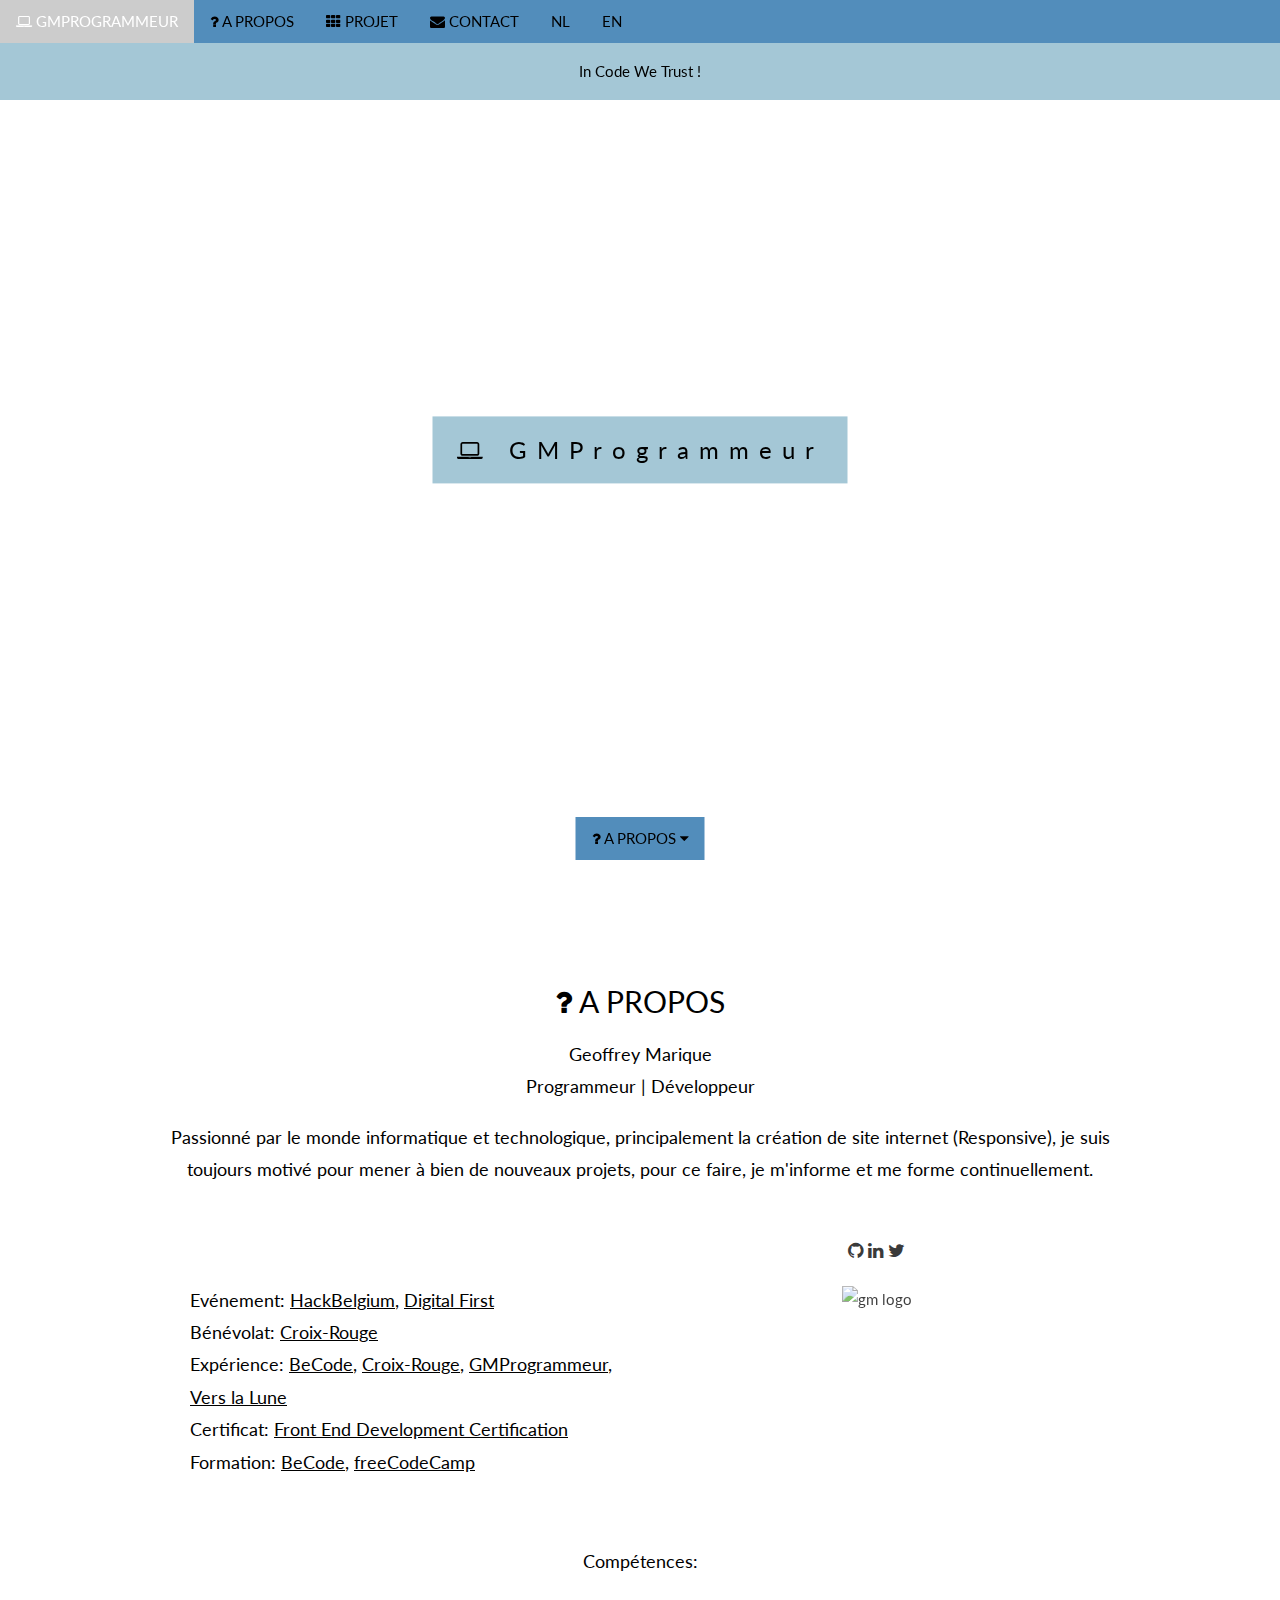
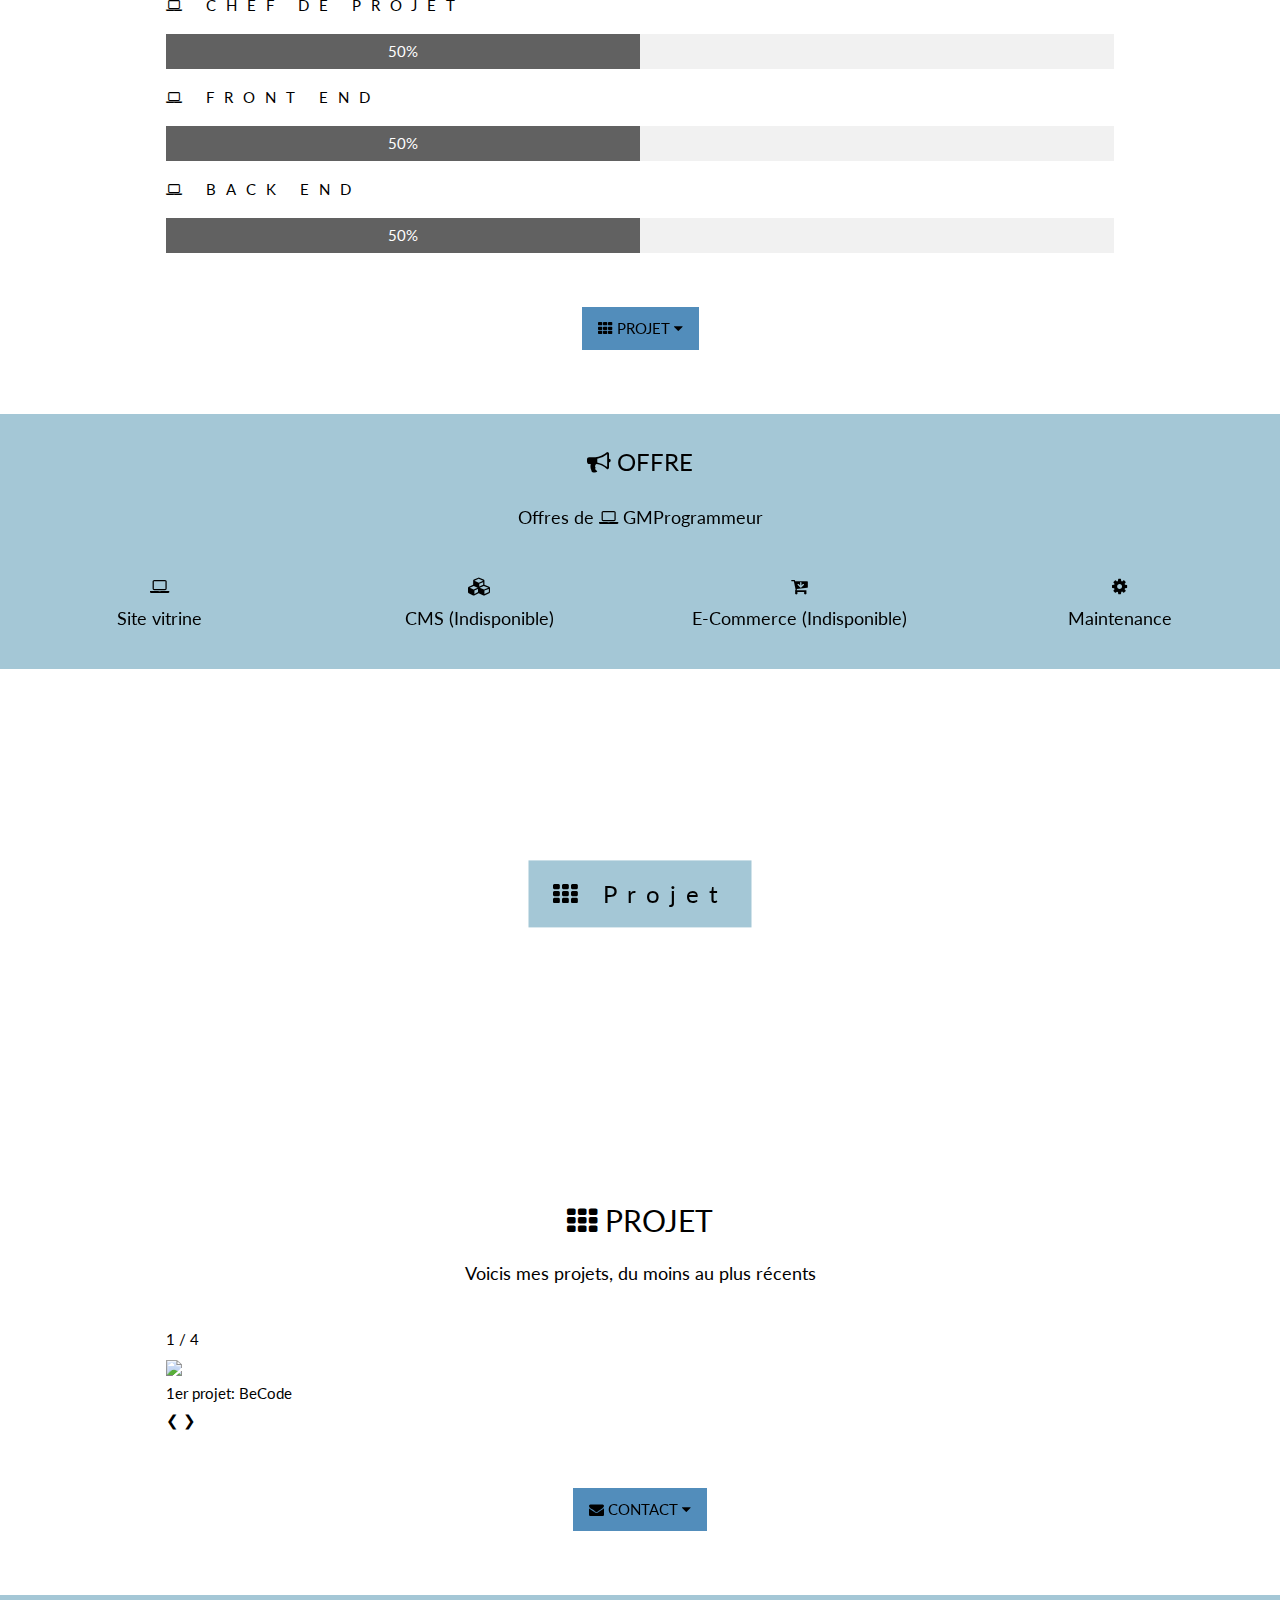
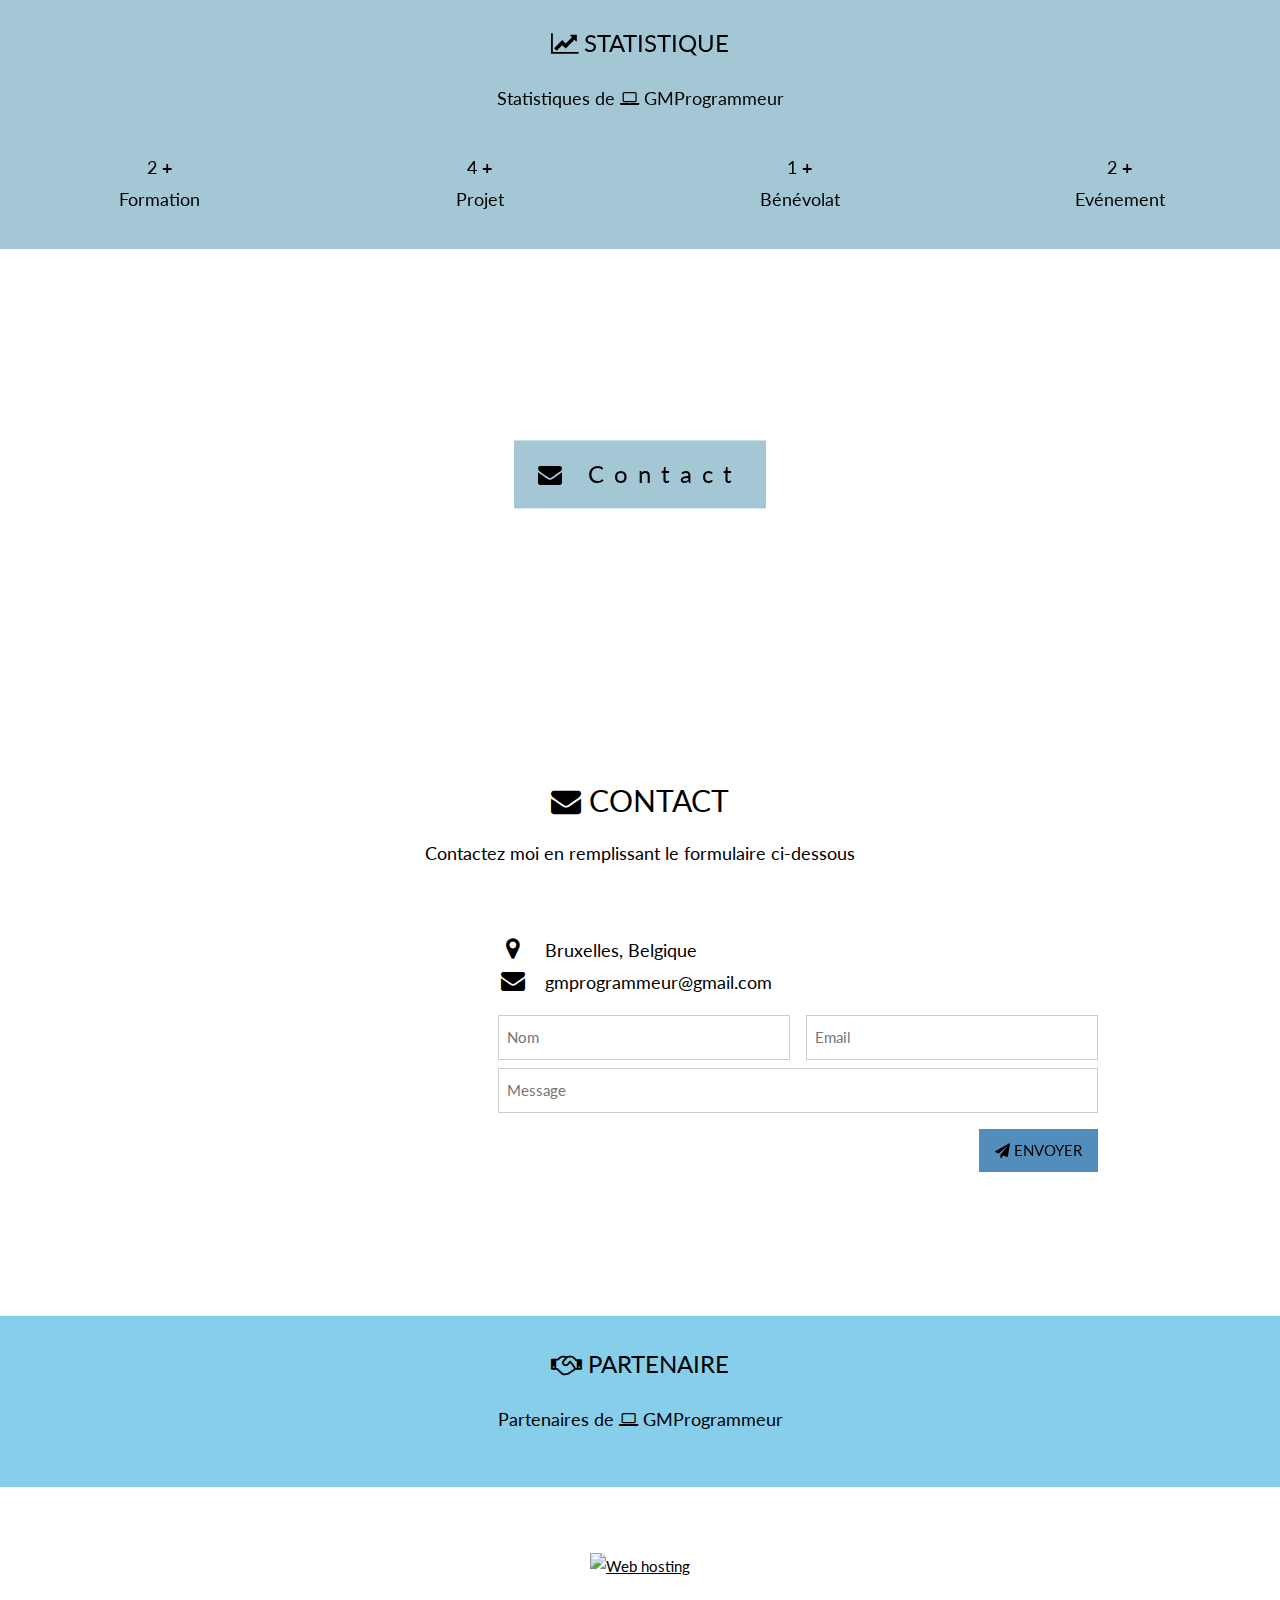
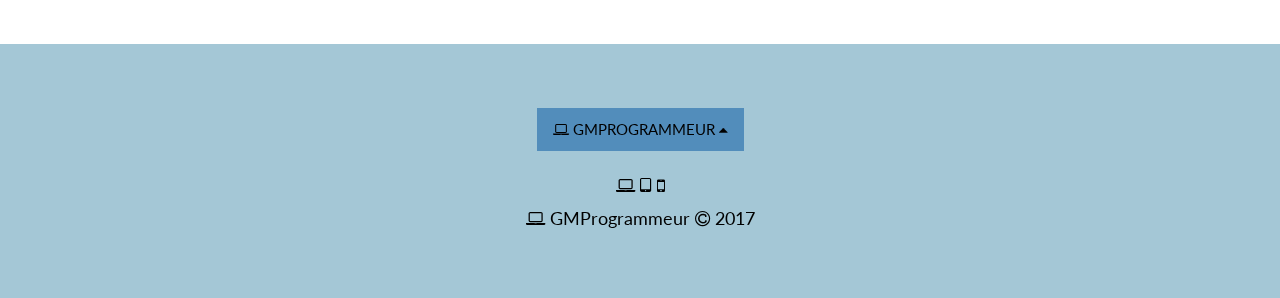
==== commit 988e970c: "Add files via upload" ====
--- a/Test/index.html
+++ b/Test/index.html
@@ -417,7 +417,7 @@
 
 		<h2 class="w3-center"><i class="fa fa-envelope w3-hover-text-grey"></i> CONTACT</h2>
 
-		<h3 class="w3-center w3-large">Envoyez moi un message par email</h3>
+		<h3 class="w3-center w3-large">Contactez moi en remplissant le formulaire ci-dessous</h3>
 
 		<div class="w3-row w3-padding-32 w3-section">
 
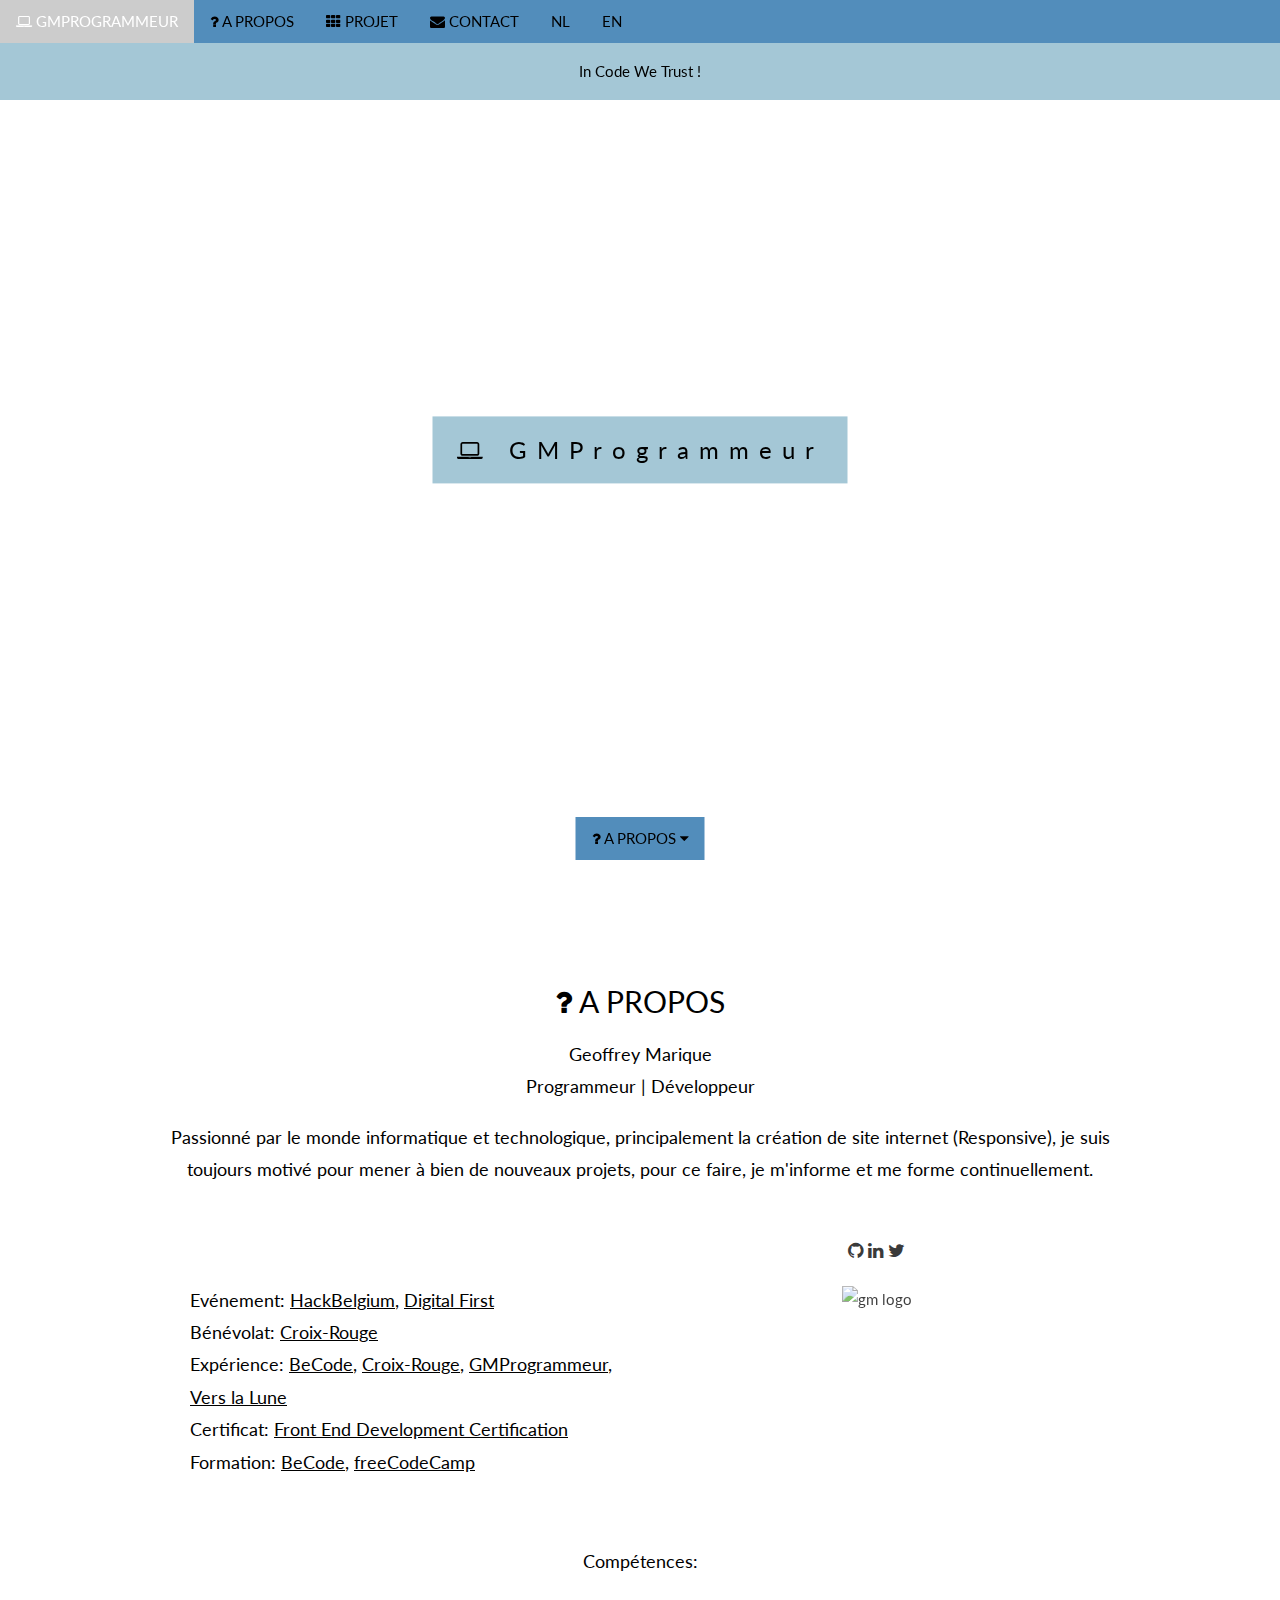
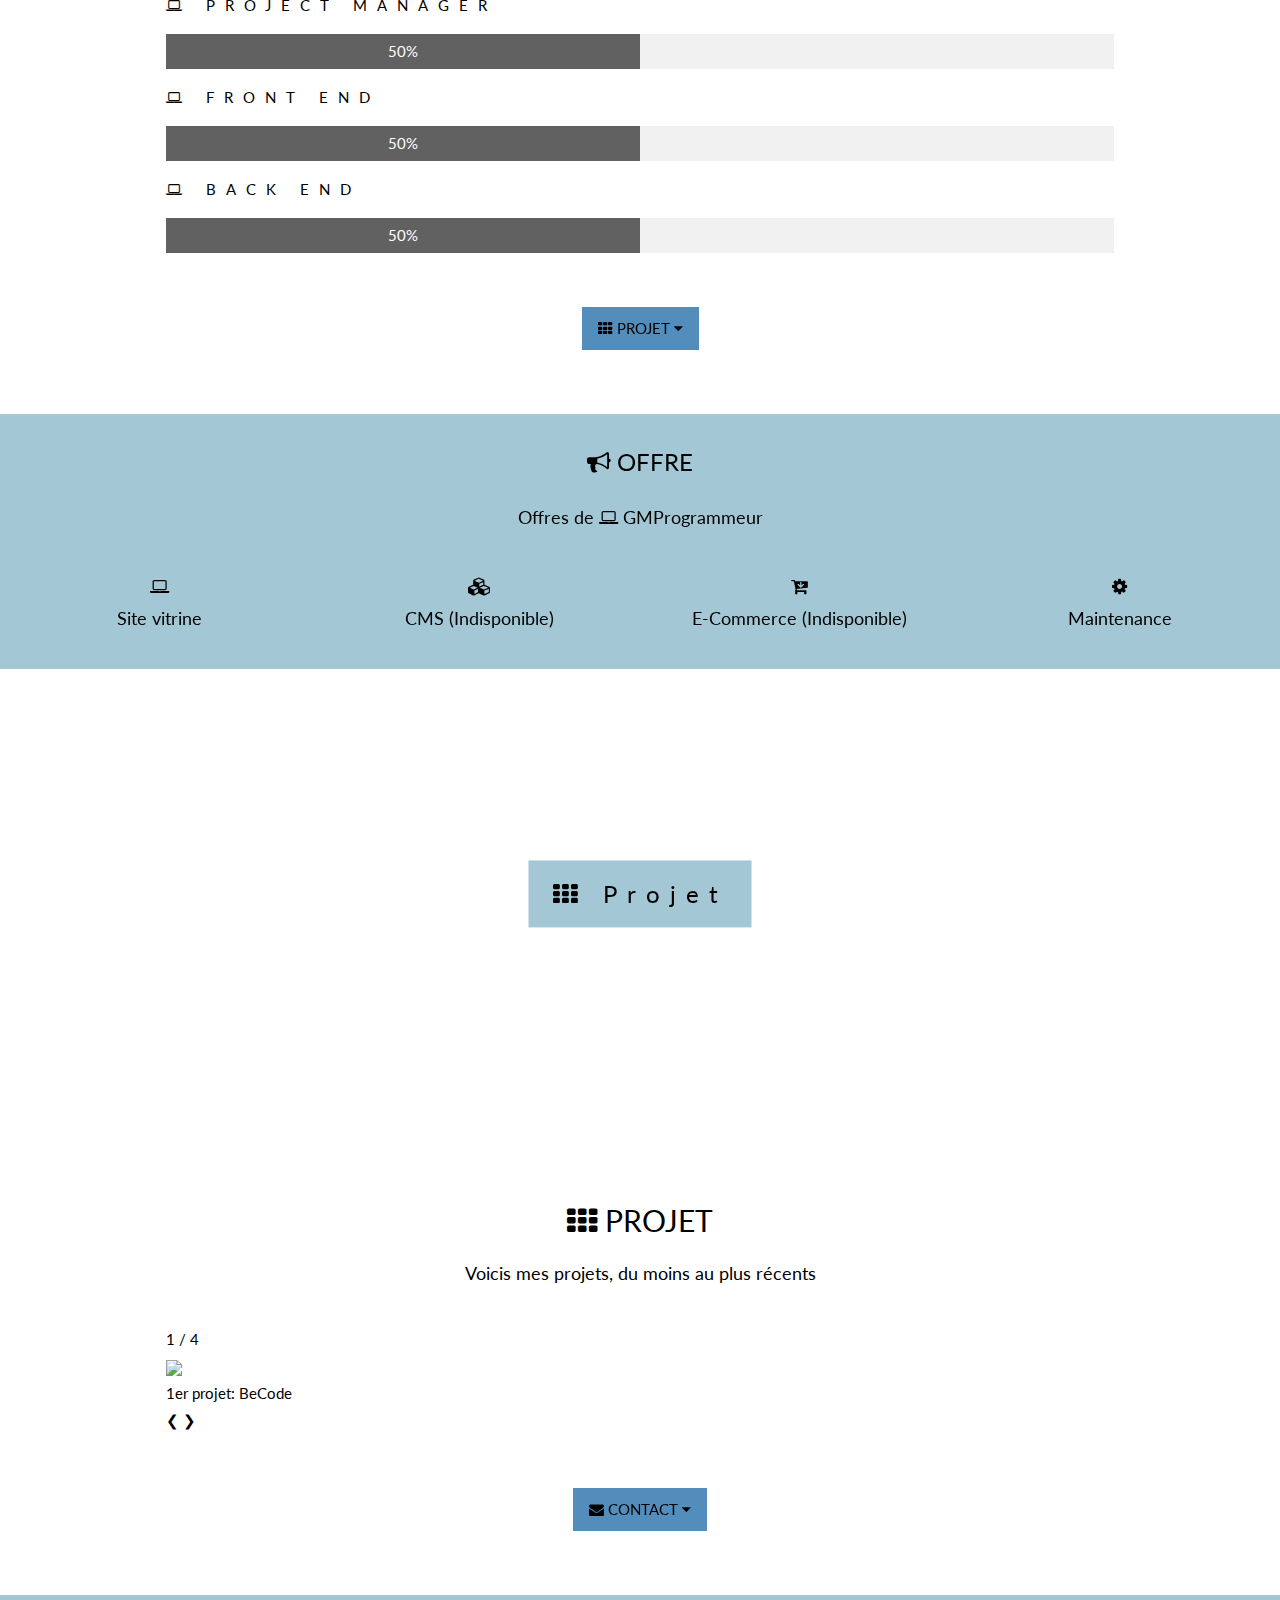
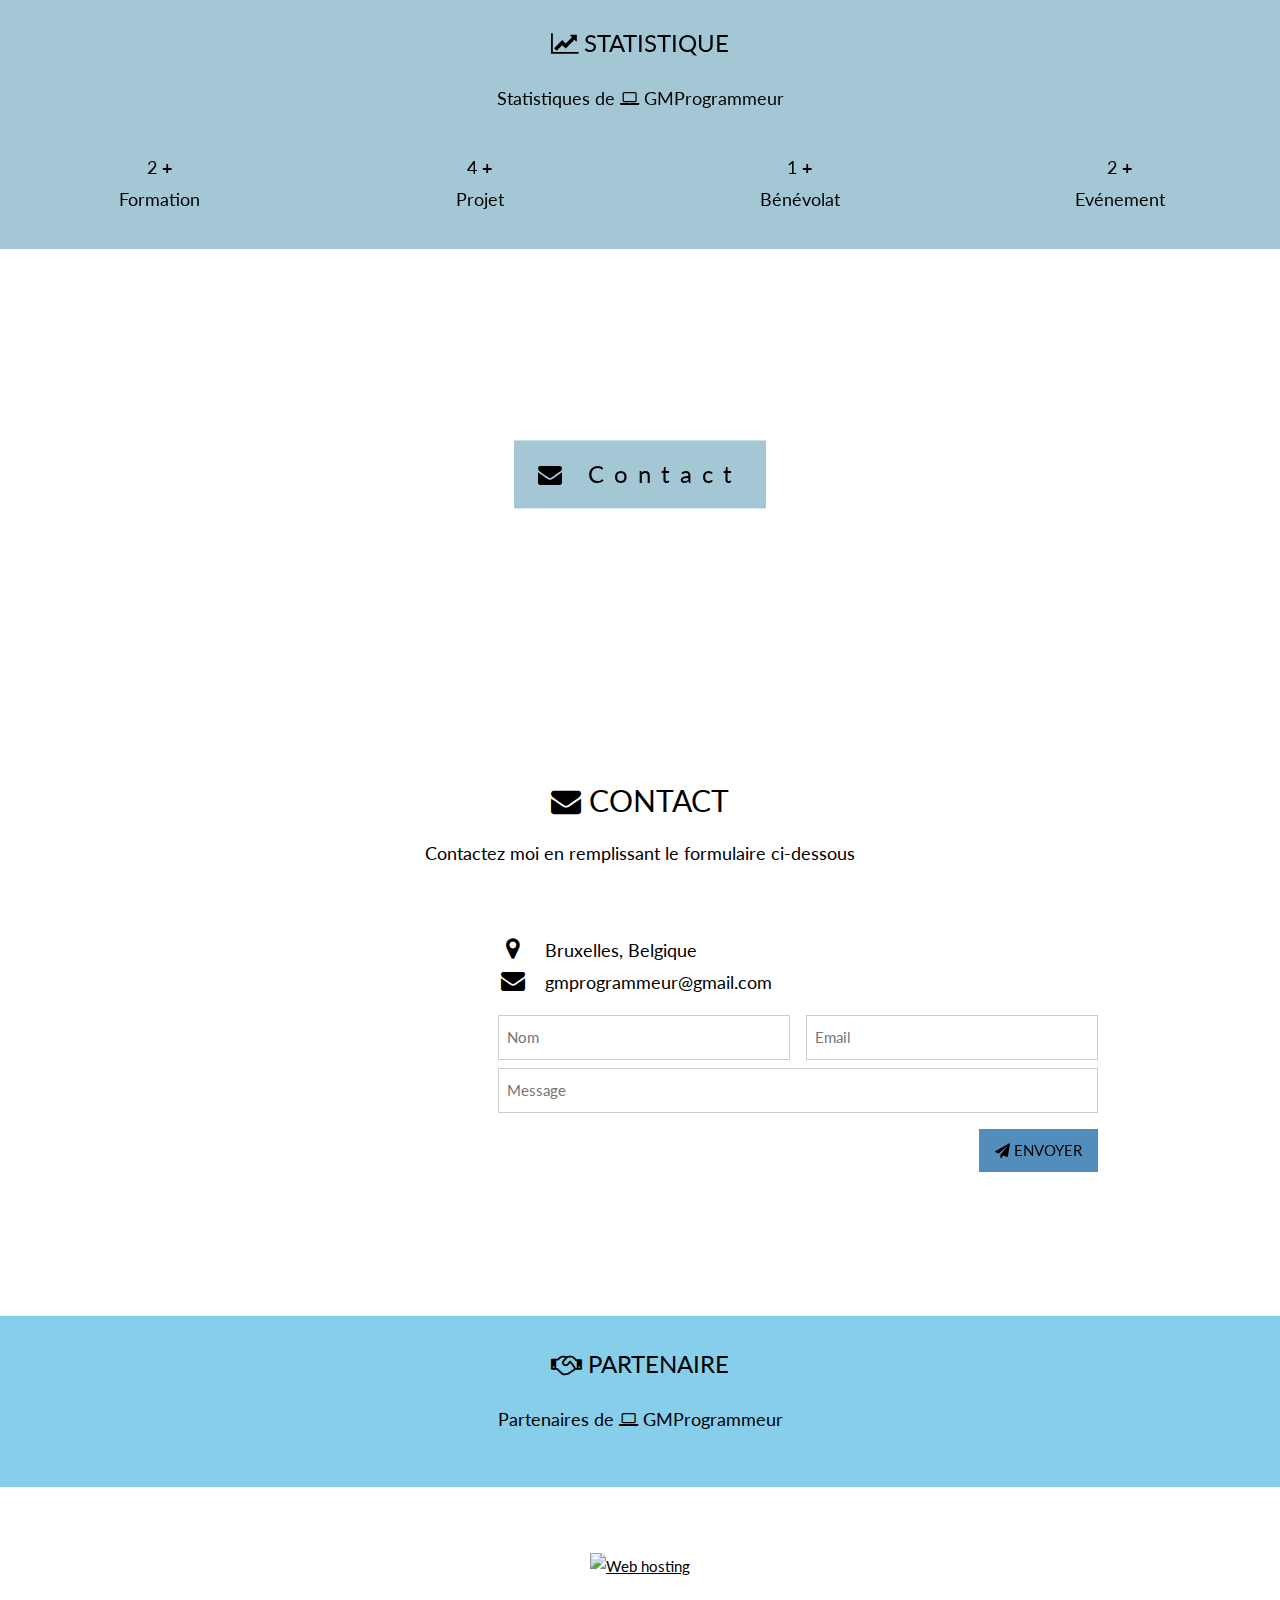
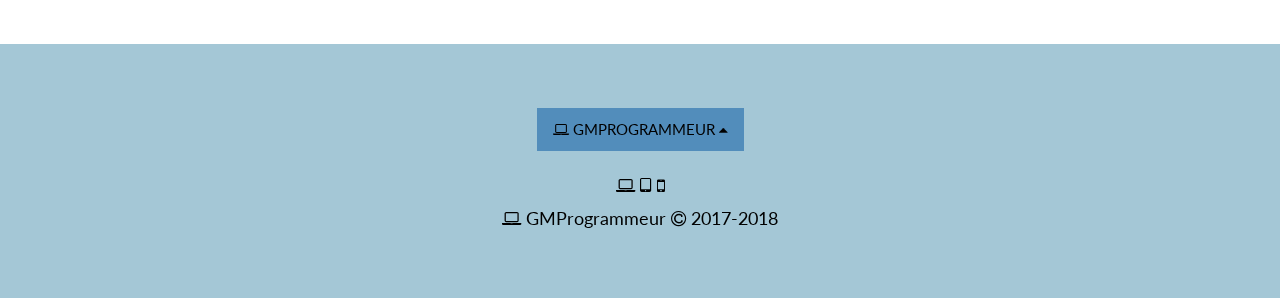
==== commit a7b6b550: "Add files via upload" ====
--- a/Test/index.html
+++ b/Test/index.html
@@ -181,7 +181,7 @@
 		<h3 class="w3-large w3-center">Compétences:</h3>
 
 
-		<p class="w3-wide"><i class="fa fa-laptop w3-hover-text-grey"></i> CHEF DE PROJET</p>
+		<p class="w3-wide"><i class="fa fa-laptop w3-hover-text-grey"></i> PROJECT MANAGER</p>
 
 		<div class="w3-light-grey">
 
@@ -517,7 +517,7 @@
 
 	  <a href="#accueil" class="w3-button w3-blue w3-hover-grey w3-text-black w3-hover-text-white"><i class=" fa fa-laptop"></i> GMPROGRAMMEUR <i class="fa fa-caret-up"></i></a>
 
-	  <p class="w3-center w3-large w3-text-black" style="margin-bottom: 0;"><i class="fa fa-laptop w3-hover-text-grey"></i> <i class="fa fa-tablet w3-hover-text-grey"></i> <i class="fa fa-mobile w3-hover-text-grey"></i><br><i class="fa fa-laptop w3-hover-text-grey"></i> GMProgrammeur <i class="fa fa-copyright w3-hover-text-grey"></i> 2017</p>
+	  <p class="w3-center w3-large w3-text-black" style="margin-bottom: 0;"><i class="fa fa-laptop w3-hover-text-grey"></i> <i class="fa fa-tablet w3-hover-text-grey"></i> <i class="fa fa-mobile w3-hover-text-grey"></i><br><i class="fa fa-laptop w3-hover-text-grey"></i> GMProgrammeur <i class="fa fa-copyright w3-hover-text-grey"></i> 2017-2018</p>
 
 	</footer>
  
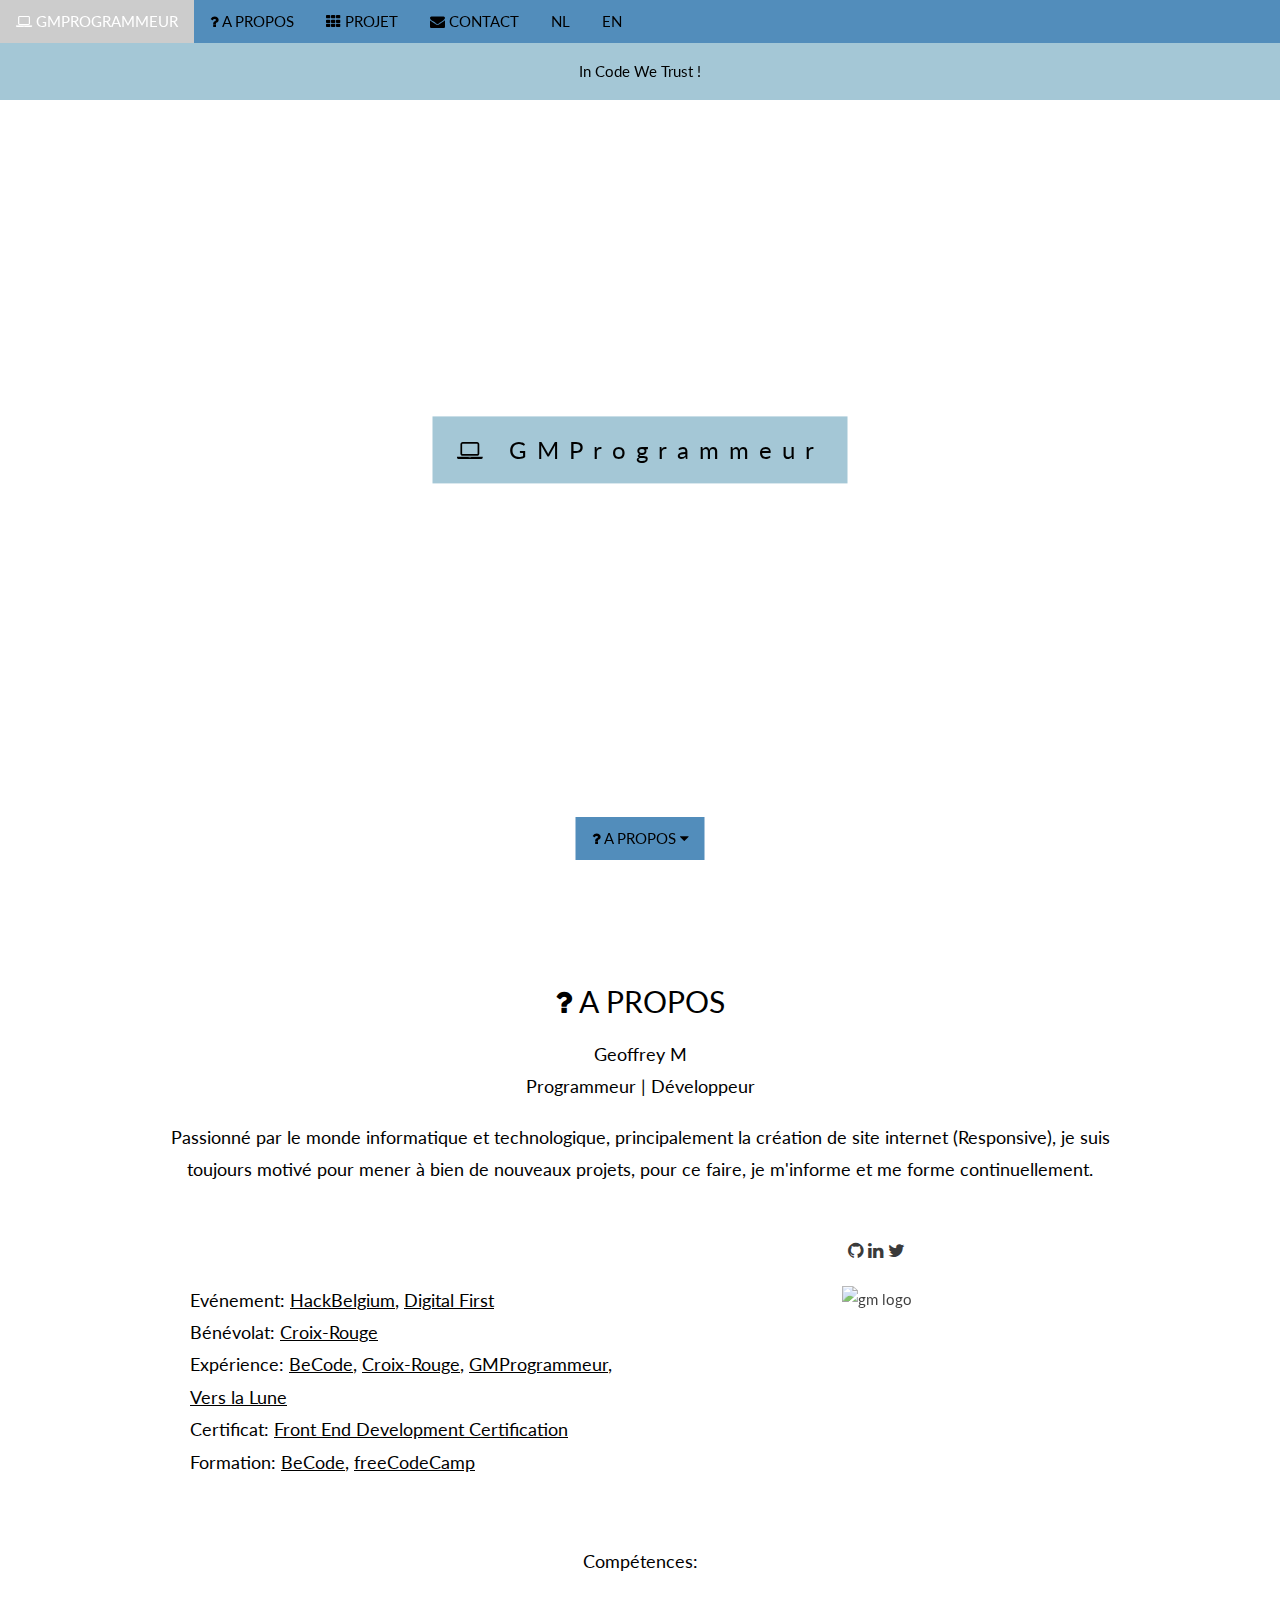
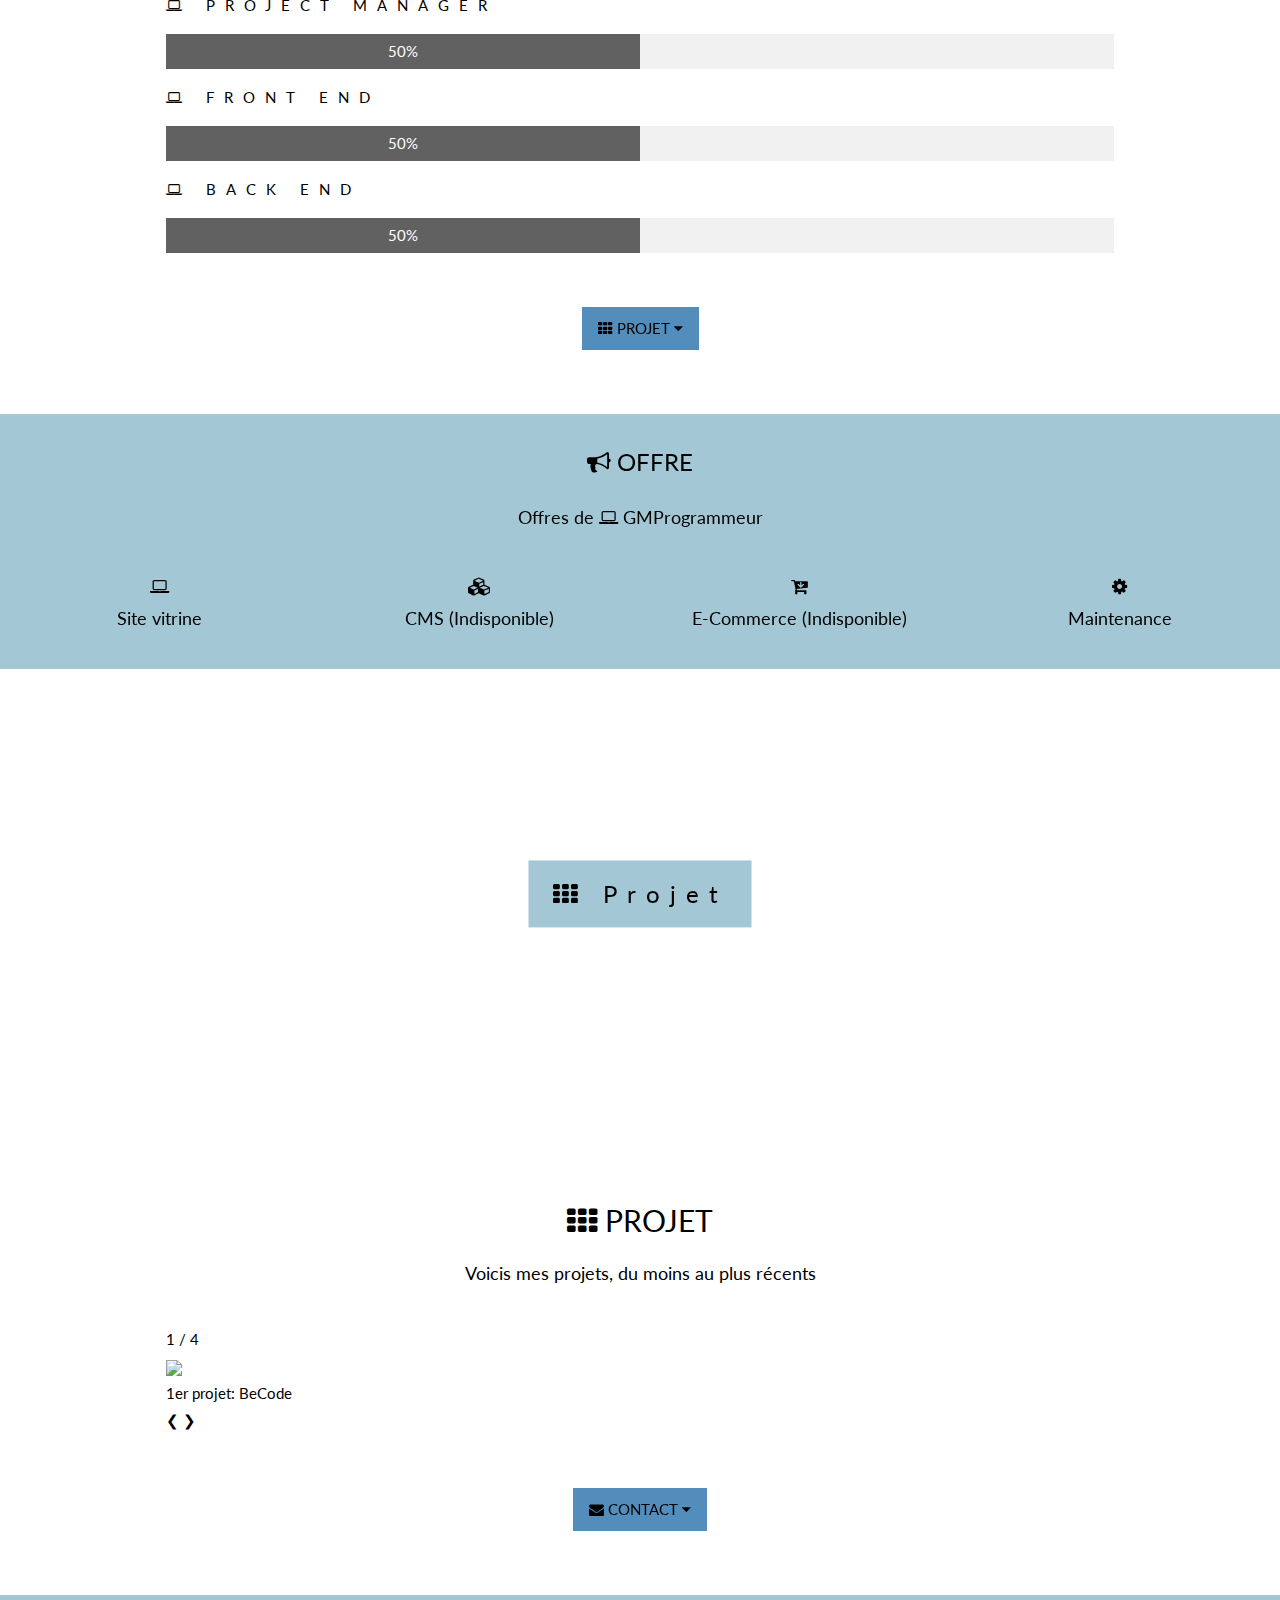
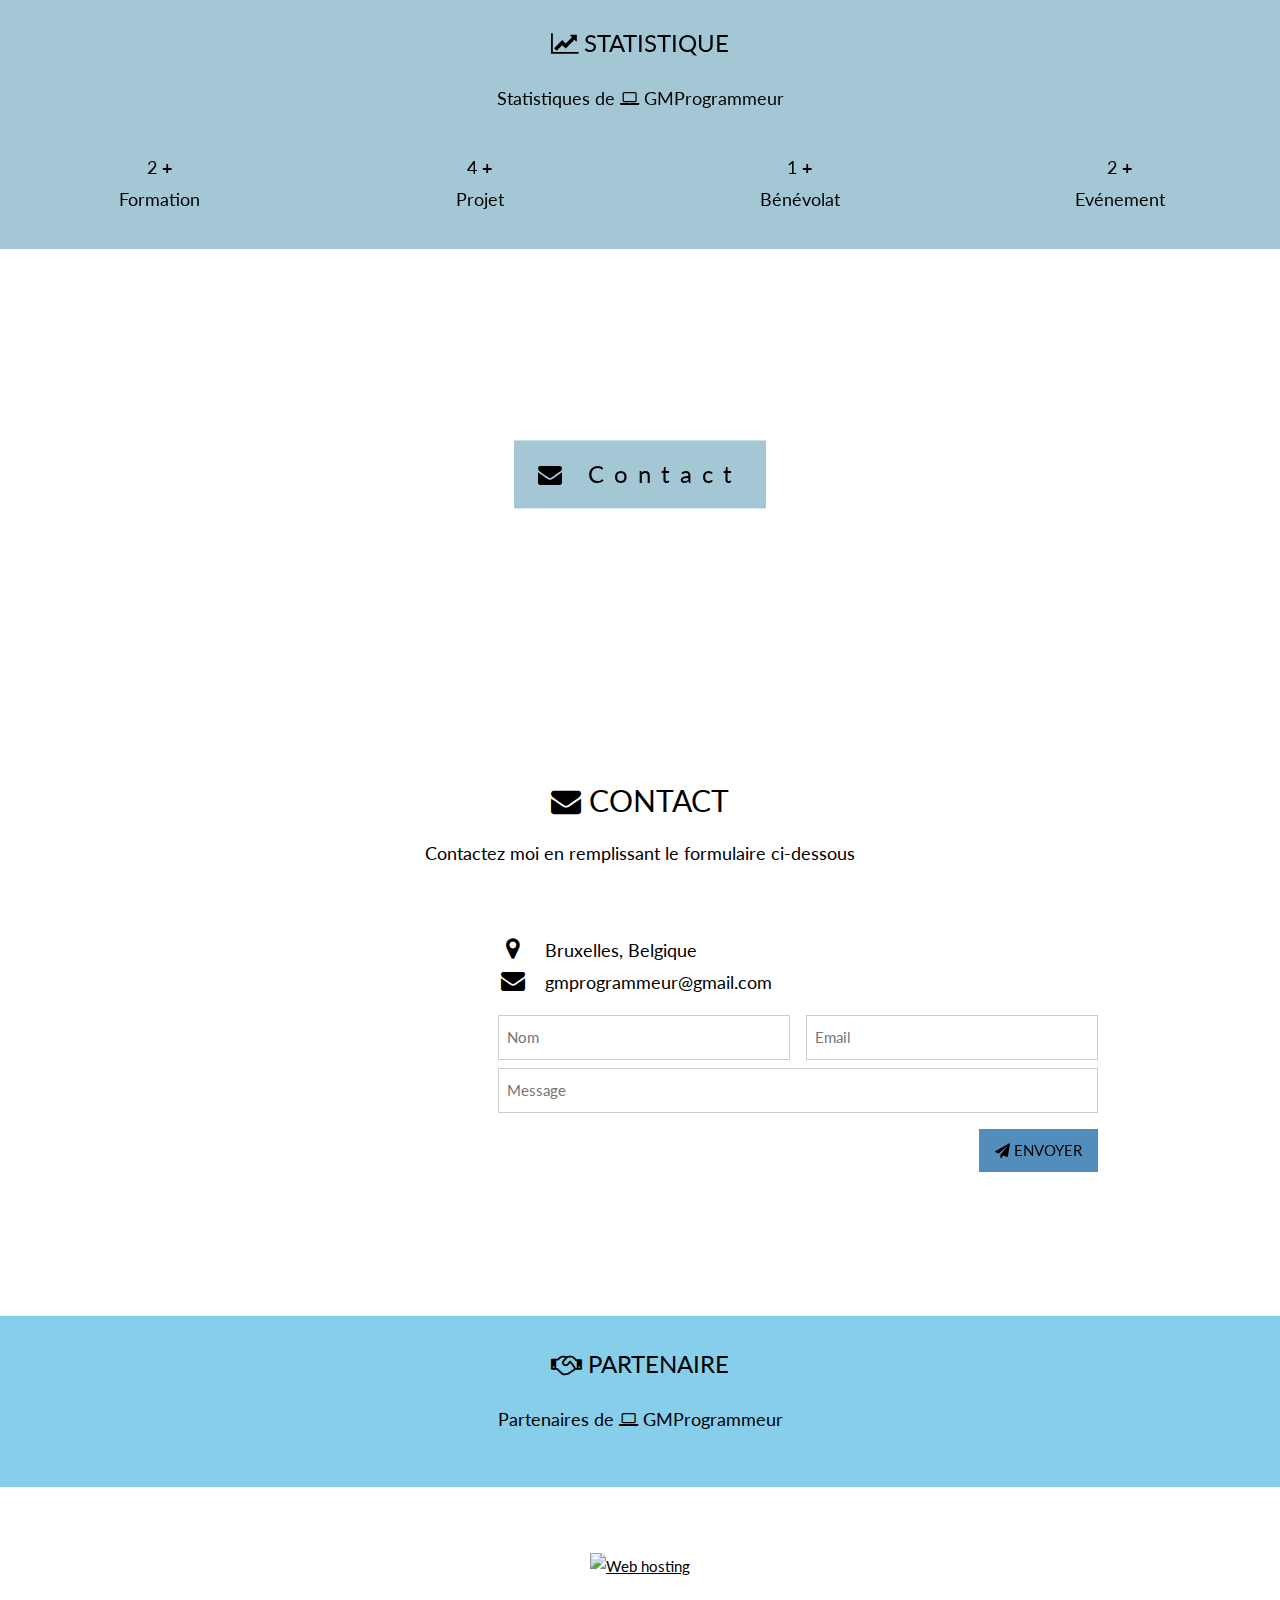
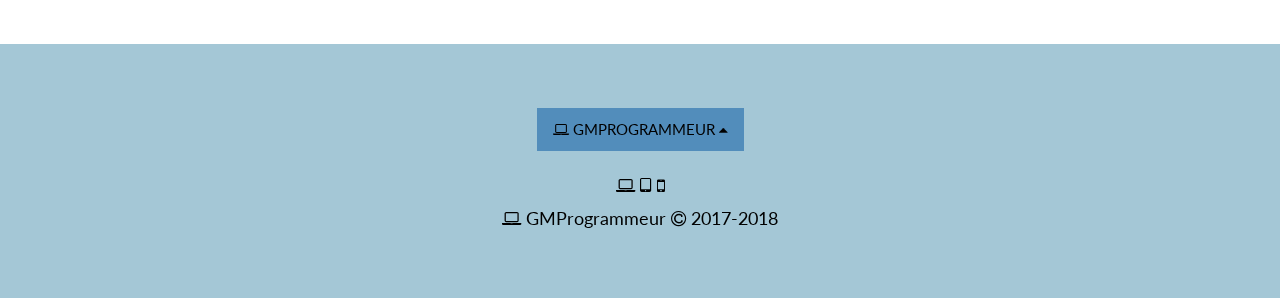
==== commit 0c12a7c7: "Update index.html" ====
--- a/Test/index.html
+++ b/Test/index.html
@@ -130,7 +130,7 @@
 
 		<h2 class="w3-center"><i class="fa fa-question w3-hover-text-grey"></i> A PROPOS</h2>
 
-		<h3 class="w3-center w3-large">Geoffrey Marique<br>Programmeur | Développeur</h3>
+		<h3 class="w3-center w3-large">Geoffrey M<br>Programmeur | Développeur</h3>
 
 		<p class="w3-large w3-center">Passionné par le monde informatique et technologique, principalement la création de site internet (Responsive), je suis toujours motivé pour mener à bien de nouveaux projets, pour ce faire, je m'informe et me forme continuellement.</p>
 
@@ -166,7 +166,7 @@
 
 				<p class="w3-center w3-large"><a href="https://github.com/gmprogrammeur" target="_blank"><i class="fa fa-github w3-text-dark-grey w3-hover-text-grey"></i></a> <a href="https://www.linkedin.com/in/gmprogrammeur/" target="_blank"><i class="fa fa-linkedin w3-text-dark-grey w3-hover-text-grey"></i></a> <a href="https://twitter.com/gmprogrammeur" target="_blank"><i class="fa fa-twitter w3-text-dark-grey w3-hover-text-grey"></i></a></p>
 
-				<img src="Images/gmph.jpg" class="w3-image w3-opacity-min w3-hover-opacity-off" alt="gm logo" style="width: 200px;">
+				<img src="Images/gmpho.jpg" class="w3-image w3-opacity-min w3-hover-opacity-off" alt="gm logo" style="width: 200px;">
 
 			</div>
 
@@ -555,4 +555,4 @@
 	</script>
 
 </body>
-</html>+</html>
